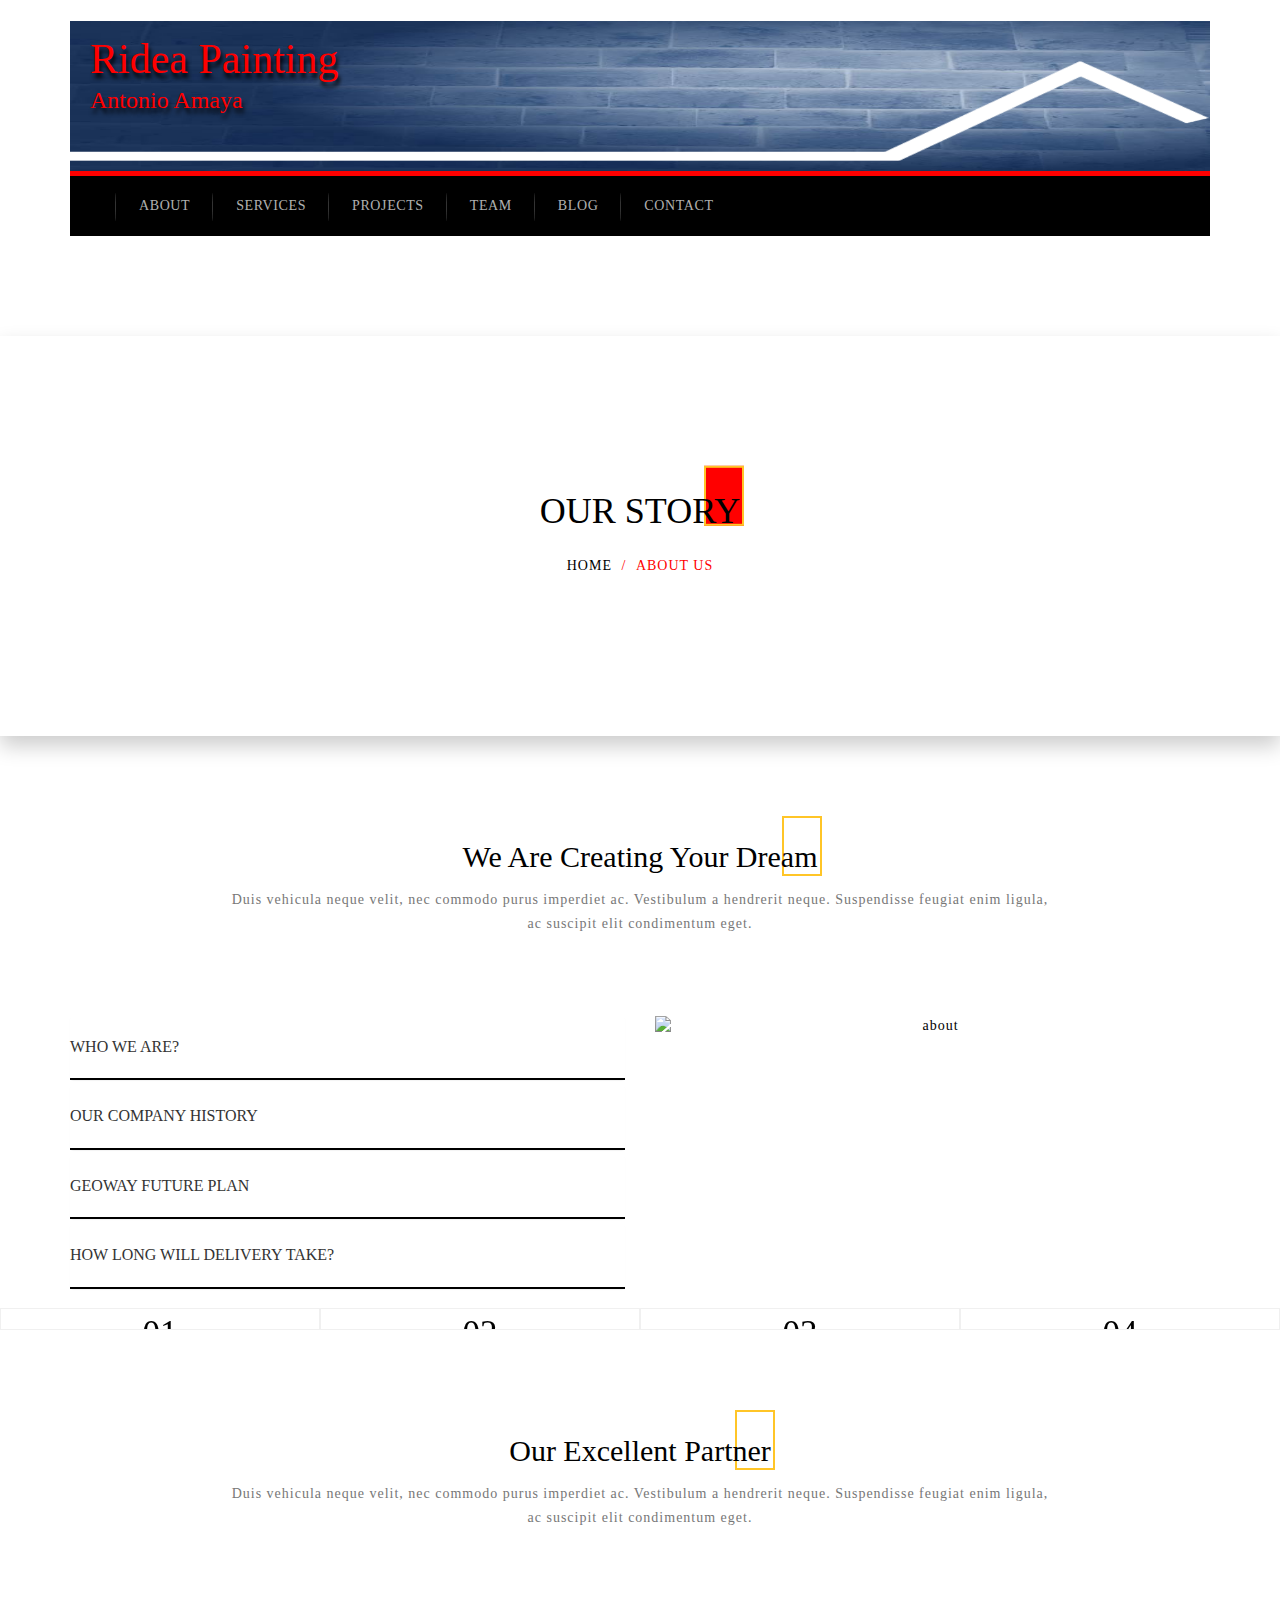
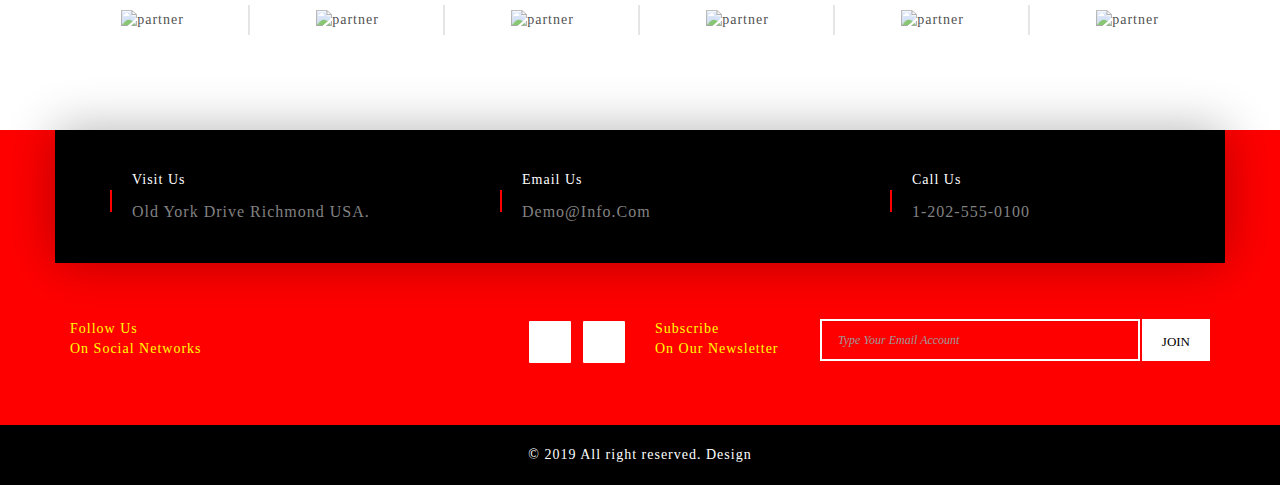
==== about.html @ dc55e645 "files" ====
<!DOCTYPE html>
<html lang="en">
    <head>
        <meta charset="utf-8">
        <meta http-equiv="X-UA-Compatible" content="IE=edge">
        <meta name="viewport" content="width=device-width, initial-scale=1.0">
        <!-- <link rel="icon" href="images/favicon.png"/> -->
        <title>OAJ Interiors</title>

        <!-- Bootstrap core CSS -->
        <link href="css/bootstrap.min.css" rel="stylesheet">

        <!-- Custom styles for this template -->
        <link href="css/style.css" rel="stylesheet">
        <link href="css/responsive.css" rel="stylesheet">
        <link href="fonts/font-awesome/css/font-awesome.min.css" rel="stylesheet" type="text/css" />
        <link href="fonts/website-font/stylesheet.css" rel="stylesheet" type="text/css" />

        <script src="js/jquery.min.js" type="text/javascript"></script>
        <script src="js/bootstrap.min.js" type="text/javascript"></script>
        <script src="js/custom.js" type="text/javascript"></script>
    </head>
    <body>
        <header>
            <div class="tv-top-header tv-padding">
                <div class="container">
                    <div class="row">
                        <div class="col-sm-2">
                            <div class="tv-site-logo title">
                                <h1>Ridea Painting</h1>
                                <h3>Antonio Amaya</h3>
                            </div>
                        </div>
                        <div class="col-sm-12">
                            <div class="tv-feature-content">
                                <img class='tile1'src="images/tile4.jpg" alt="logo">
                                <img class='houseLogo' src='images/house2.png'>

                            </div>
                        </div>
                        <div class="col-sm-0">
                            <div class="tv-site-logo">
                                
                            </div>
                        </div>
                    </div>
                </div>
            </div>
            <div class="tv-main-nav">
                <div class="container">                  

                    <nav class="navbar navbar-default"> 
                        <div class="navbar-header">
                            <button type="button" class="navbar-toggle" data-toggle="collapse" data-target="#myNavbar">
                                <span class="icon-bar"></span>
                                <span class="icon-bar"></span>
                                <span class="icon-bar"></span>                        
                            </button>
                        </div>
                        <div class="collapse navbar-collapse" id="myNavbar">
                            <ul class="nav navbar-nav">
                                <li class=""><a href="index.html"><i class="fa fa-home"></i></a></li>
                                <li><a href="about.html">About</a></li>
                                <li><a href="service.html">Services</a></li>
                                <li><a href="projects.html">Projects</a></li>
                                <li><a href="team.html">Team</a></li>
                                <li><a href="blog.html">Blog</a></li>
                                <li><a href="contact.html">Contact</a></li>
                            </ul>
                        </div>
                    </nav>
                </div>
            </div>
        </header>
        <div class="tv-innerpage-banner">
            <div class="container">
                <div class="row">
                    <div class="tv-innerpage-content">
                        <header>
                            <h1 class="tv-innerpage-title">Our Story</h1>
                            <ol class="breadcrumb">
                                <li>
                                    <a href="index.html">Home</a>
                                </li>
                                <li class="active">about us</li>
                            </ol>
                        </header>
                    </div>
                </div>
            </div>
        </div>
        <section class="tv-section">
            <header class="tv-section-heading">
                <h2 class="tv-section-title">We are creating your dream</h2>
                <p class="tv-section-para">Duis vehicula neque velit, nec commodo purus imperdiet ac. Vestibulum a hendrerit neque. Suspendisse feugiat enim ligula, ac suscipit elit condimentum eget.</p>
            </header>
            <div class="tv-section-content">
                <div class="container">
                    <div class="row">
                        <div class="col-md-6 col-sm-6 col-xs-12">
                            <div id="accordion" class="panel-group">
                                <div class="panel panel-default">
                                    <div class="panel-heading">
                                        <h4>
                                            <a class="collapsed" href="#support1" data-parent="#accordion" data-toggle="collapse" aria-expanded="false"><i class="fa fa-user-o"></i>Who we are?</a>
                                        </h4>
                                    </div>
                                    <div id="support1" class="panel-collapse collapse" aria-expanded="false" style="height: 0px;">
                                        <div class="panel-body">Lorem ipsum dolor sit amet, consectetur adipiscing elit. Ut lobortis mi sapien, sed sagittis nisi porttitor a. Orci varius natoque penatibus et magnis dis parturient montes, nascetur ridiculus mus. In sodales lacus vitae ex elementum, eget varius neque facilisis. Pellentesque pharetra commodo magna vitae vestibulum.</div>
                                    </div>
                                </div>
                                <div class="panel panel-default">
                                    <div class="panel-heading">
                                        <h4>
                                            <a class="collapsed" href="#support2" data-parent="#accordion" data-toggle="collapse" aria-expanded="false"><i class="fa fa-life-ring"></i>Our Company History</a>
                                        </h4>
                                    </div>
                                    <div id="support2" class="panel-collapse collapse" aria-expanded="false">
                                        <div class="panel-body">Lorem ipsum dolor sit amet, consectetur adipiscing elit. Ut lobortis mi sapien, sed sagittis nisi porttitor a. Orci varius natoque penatibus et magnis dis parturient montes, nascetur ridiculus mus. In sodales lacus vitae ex elementum, eget varius neque facilisis. Pellentesque pharetra commodo magna vitae vestibulum.</div>
                                    </div>
                                </div>
                                <div class="panel panel-default">
                                    <div class="panel-heading">
                                        <h4>
                                            <a class="collapsed" href="#support3" data-parent="#accordion" data-toggle="collapse" aria-expanded="false"><i class="fa fa-bolt"></i>Geoway Future Plan</a>
                                        </h4>
                                    </div>
                                    <div id="support3" class="panel-collapse collapse" aria-expanded="false">
                                        <div class="panel-body">Lorem ipsum dolor sit amet, consectetur adipiscing elit. Ut lobortis mi sapien, sed sagittis nisi porttitor a. Orci varius natoque penatibus et magnis dis parturient montes, nascetur ridiculus mus. In sodales lacus vitae ex elementum, eget varius neque facilisis. Pellentesque pharetra commodo magna vitae vestibulum.</div>
                                    </div>
                                </div>
                                <div class="panel panel-default">
                                    <div class="panel-heading">
                                        <h4>
                                            <a class="collapsed" href="#support4" data-parent="#accordion" data-toggle="collapse" aria-expanded="false"><i class="fa fa-truck"></i>How long will delivery take?</a>
                                        </h4>
                                    </div>
                                    <div id="support4" class="panel-collapse collapse" aria-expanded="false">
                                        <div class="panel-body">Lorem ipsum dolor sit amet, consectetur adipiscing elit. Ut lobortis mi sapien, sed sagittis nisi porttitor a. Orci varius natoque penatibus et magnis dis parturient montes, nascetur ridiculus mus. In sodales lacus vitae ex elementum, eget varius neque facilisis. Pellentesque pharetra commodo magna vitae vestibulum.</div>
                                    </div>
                                </div>
                            </div>
                        </div>
                        <div class="col-md-6 col-sm-6 col-xs-12">
                            <div class="tv-about-img">
                                <img src="images/about.png" alt="about" class="img-responsive">
                            </div>
                        </div>
                    </div>
                </div>
                <div class="container-fluid">
                    <div class="row">
                        <ul class="tv-process-steps">
                            <li class="col-md-3 col-sm-6 col-xs-6 width-100 tv-no-paddingLR">
                                <div class="tv-step-content">
                                    <div class="tv-stepsupper-info">
                                        <div class="tv-info-inner">
                                            <div class="tv-info-inner-content">
                                                <div class="tv-stepsinfo-text">
                                                    <h4>01</h4>
                                                    <h5 class="text-uppercase">Concept drawing and design</h5>
                                                    <a href="">
                                                        <i class="fa fa-long-arrow-right"></i>
                                                    </a>
                                                </div>
                                            </div>
                                        </div>
                                    </div>
                                    <div class="tv-stepshover-info">
                                        <div class="tv-info-inner">
                                            <div class="tv-info-inner-content">
                                                <div class="tv-stepsinfo-text">
                                                    <h4>01</h4>
                                                    <h5 class="text-uppercase">Concept drawing and design</h5>
                                                    <p>Lorem ipsum dolor sit amet, consectetur adipiscing elit.</p>
                                                    <a class="btn" href="">
                                                        <span class="tv-mask"></span>
                                                        <span><i class="fa fa-long-arrow-right"></i></span>
                                                    </a>
                                                </div>
                                            </div>
                                        </div>
                                        <figure class="image">
                                            <img alt="step1" src="images/step1.jpg" class="img-responsive">
                                        </figure>
                                    </div>
                                </div>
                            </li>
                            <li class="col-md-3 col-sm-6 col-xs-6 width-100 tv-no-paddingLR">
                                <div class="tv-step-content">
                                    <div class="tv-stepsupper-info">
                                        <div class="tv-info-inner">
                                            <div class="tv-info-inner-content">
                                                <div class="tv-stepsinfo-text">
                                                    <h4>02</h4>
                                                    <h5 class="text-uppercase">Develop Design Architechture</h5>
                                                    <a href="#">
                                                        <i class="fa fa-long-arrow-right"></i>
                                                    </a>
                                                </div>
                                            </div>
                                        </div>
                                    </div>
                                    <div class="tv-stepshover-info">
                                        <div class="tv-info-inner">
                                            <div class="tv-info-inner-content">
                                                <div class="tv-stepsinfo-text">
                                                    <h4>02</h4>
                                                    <h5 class="text-uppercase">Develop Design Architechture</h5>
                                                    <p>Lorem ipsum dolor sit amet, consectetur adipiscing elit.</p>
                                                    <a class="btn" href="">
                                                        <span class="tv-mask"></span>
                                                        <span><i class="fa fa-long-arrow-right"></i></span>
                                                    </a>
                                                </div>
                                            </div>
                                        </div>
                                        <figure class="image">
                                            <img alt="step1" src="images/step2.jpg" class="img-responsive">
                                        </figure>
                                    </div>
                                </div>
                            </li>
                            <li class="col-md-3 col-sm-6 col-xs-6 width-100 tv-no-paddingLR">
                                <div class="tv-step-content">
                                    <div class="tv-stepsupper-info">
                                        <div class="tv-info-inner">
                                            <div class="tv-info-inner-content">
                                                <div class="tv-stepsinfo-text">
                                                    <h4>03</h4>
                                                    <h5 class="text-uppercase">Deliver on Given Time</h5>
                                                    <a href="#">
                                                        <i class="fa fa-long-arrow-right"></i>
                                                    </a>
                                                </div>
                                            </div>
                                        </div>
                                    </div>
                                    <div class="tv-stepshover-info">
                                        <div class="tv-info-inner">
                                            <div class="tv-info-inner-content">
                                                <div class="tv-stepsinfo-text">
                                                    <h4>03</h4>
                                                    <h5 class="text-uppercase">Deliver on Given Time</h5>
                                                    <p>Lorem ipsum dolor sit amet, consectetur adipiscing elit.</p>
                                                    <a class="btn" href="">
                                                        <span class="tv-mask"></span>
                                                        <span><i class="fa fa-long-arrow-right"></i></span>
                                                    </a>
                                                </div>
                                            </div>
                                        </div>
                                        <figure class="image">
                                            <img alt="step1" src="images/step3.jpg" class="img-responsive">
                                        </figure>
                                    </div>
                                </div>
                            </li>
                            <li class="col-md-3 col-sm-6 col-xs-6 width-100 tv-no-paddingLR">
                                <div class="tv-step-content">
                                    <div class="tv-stepsupper-info">
                                        <div class="tv-info-inner">
                                            <div class="tv-info-inner-content">
                                                <div class="tv-stepsinfo-text">
                                                    <h4>04</h4>
                                                    <h5 class="text-uppercase">Give Our Lifetime Support</h5>
                                                    <a href="#">
                                                        <i class="fa fa-long-arrow-right"></i>
                                                    </a>
                                                </div>
                                            </div>
                                        </div>
                                    </div>
                                    <div class="tv-stepshover-info">
                                        <div class="tv-info-inner">
                                            <div class="tv-info-inner-content">
                                                <div class="tv-stepsinfo-text">
                                                    <h4>04</h4>
                                                    <h5 class="text-uppercase">Give Our Lifetime Support</h5>
                                                    <p>Lorem ipsum dolor sit amet, consectetur adipiscing elit.</p>
                                                    <a class="btn" href="">
                                                        <span class="tv-mask"></span>
                                                        <span><i class="fa fa-long-arrow-right"></i></span>
                                                    </a>
                                                </div>
                                            </div>
                                        </div>
                                        <figure class="image">
                                            <img alt="step1" src="images/step4.jpg" class="img-responsive">
                                        </figure>
                                    </div>
                                </div>
                            </li>
                        </ul>
                    </div>
                </div>
            </div>
        </section>
        <section class="tv-section">
            <header class="tv-section-heading">
                <h2 class="tv-section-title">Our Excellent Partner</h2>
                <p class="tv-section-para">Duis vehicula neque velit, nec commodo purus imperdiet ac. Vestibulum a hendrerit neque. Suspendisse feugiat enim ligula, ac suscipit elit condimentum eget.</p>
            </header>
            <div class="tv-section-content">
                <div class="container">
                    <div class="row">
                        <div class="col-xs-4 col-sm-4 col-md-2 width-50perc">
                            <div class="tv-brand-image">
                                <img src="images/partner1.png" alt="partner">
                            </div>
                        </div>
                        <div class="col-xs-4 col-sm-4 col-md-2 width-50perc">
                            <div class="tv-brand-image">
                                <img src="images/partner2.png" alt="partner">
                            </div>
                        </div>
                        <div class="col-xs-4 col-sm-4 col-md-2 width-50perc">
                            <div class="tv-brand-image">
                                <img src="images/partner3.png" alt="partner">
                            </div>
                        </div>
                        <div class="col-xs-4 col-sm-4 col-md-2 width-50perc">
                            <div class="tv-brand-image">
                                <img src="images/partner4.png" alt="partner">
                            </div>
                        </div>
                        <div class="col-xs-4 col-sm-4 col-md-2 width-50perc">
                            <div class="tv-brand-image">
                                <img src="images/partner5.png" alt="partner">
                            </div>
                        </div>
                        <div class="col-xs-4 col-sm-4 col-md-2 width-50perc">
                            <div class="tv-brand-image tv-last">
                                <img src="images/partner6.png" alt="partner">
                            </div>
                        </div>
                    </div>
                </div>
            </div>
        </section>
        <footer class="tv-section">
            <div class="tv-footer-content">
                <div class="container">
                    <div class="row">
                        <div class="tv-address-content">
                            <div class="col-xs-12 col-sm-12 col-md-4">
                                <div class="tv-contact-address-content">
                                    <div class="tv-contact-icon pull-left">
                                        <i class="fa fa-map-marker fa-lg"></i>
                                    </div>
                                    <div class="tv-contact-info">
                                        <p class="text-capitalize">visit us</p>
                                        <p class="text-capitalize">Old York Drive Richmond USA.</p>
                                    </div>
                                </div>
                            </div>
                            <div class="col-xs-12 col-sm-12 col-md-4">
                                <div class="tv-contact-address-content">
                                    <div class="tv-contact-icon pull-left">
                                        <i class="fa fa-envelope fa-lg"></i>
                                    </div>
                                    <div class="tv-contact-info">
                                        <p class="text-capitalize">Email Us</p>
                                        <a href="mailto:demo@info.com" class="text-capitalize">demo@info.com</a>
                                    </div>
                                </div>
                            </div>
                            <div class="col-xs-12 col-sm-12 col-md-4">
                                <div class="tv-contact-address-content">
                                    <div class="tv-contact-icon pull-left">
                                        <i class="fa fa-phone fa-lg"></i>
                                    </div>
                                    <div class="tv-contact-info">
                                        <p class="text-capitalize">Call Us</p>
                                        <a href="tel:+1-202-555-0100" class="text-capitalize">1-202-555-0100</a>
                                    </div>
                                </div>
                            </div>
                        </div>
                    </div>
                    <div class="row">
                        <div class="tv-footer-social">
                            <div class="col-xs-12 col-sm-12 col-md-6">
                                <div class="tv-website-socialinfo pull-left text-capitalize pull-none-xs">
                                    <p>
                                        follow us
                                        <br>
                                        on social networks
                                    </p>
                                </div>
                                <div class="tv-website-socialicon pull-right text-right pull-none-xs">
                                    <a href="#">
                                        <i class="fa fa-facebook"></i>
                                        <i class="fa fa-facebook"></i>
                                    </a>
                                    <a href="#">
                                        <i class="fa fa-instagram"></i>
                                        <i class="fa fa-instagram"></i>
                                    </a>
                                    <!-- <a href="#">
                                        <i class="fa fa-twitter"></i>
                                        <i class="fa fa-twitter"></i>
                                    </a>
                                    <a href="#">
                                        <i class="fa fa-linkedin"></i>
                                        <i class="fa fa-linkedin"></i>
                                    </a>
                                    <a href="#">
                                        <i class="fa fa-pinterest"></i>
                                        <i class="fa fa-pinterest"></i>
                                    </a>
                                    <a href="#">
                                        <i class="fa fa-flickr"></i>
                                        <i class="fa fa-flickr"></i>
                                    </a>
                                    <a href="#">
                                        <i class="fa fa-rss"></i>
                                        <i class="fa fa-rss"></i>
                                    </a> -->
                                </div>
                            </div>
                            <div class="col-xs-12 col-sm-12 col-md-6">
                                <div class="tv-subscribe-info pull-left text-capitalize pull-none-xs">
                                    <p>
                                        subscribe
                                        <br>
                                        on our newsletter
                                    </p>
                                </div>
                                <div class="tv-subscribe-form pull-right text-right">
                                    <form>
                                        <div class="input-group">
                                            <input class="form-control" type="text" placeholder="Type Your Email Account">
                                            <span class="input-group-btn">
                                                <button class="btn text-capitalize" type="button">join</button>
                                            </span>
                                        </div>
                                    </form>
                                </div>
                            </div>
                        </div>
                    </div>
                </div>
            </div>
            <div class="tv-footer-copyright">
                <div class="container">
                    <div class="row">
                        <div class="tv-copyright">
                            
                            © 2019 All right reserved. Design
                        </div>
                    </div>
                </div>
            </div>
        </footer>
        <script>
            $(window).on('scroll', function () {
                if ($(window).scrollTop() > 130) {
                    $('.navbar-default').addClass('navbar-fixed-top');
                } else {
                    $('.navbar-default').removeClass('navbar-fixed-top');
                }
            });
        </script>
        <a id="back-to-top" class="scrollTop back-to-top" href="javascript:void(0);" style="display: none;">
            <i class="fa fa-chevron-up"></i>
        </a>
    </body>
</html>
---- css/style.css ----
html {
    font-family: sans-serif;
    -ms-text-size-adjust: 100%;
    -webkit-text-size-adjust: 100%;
    -webkit-tap-highlight-color: transparent;
    margin: 0;
    padding: 0;
}
a, button{
    text-decoration: none;
    cursor: pointer;
}
a{
    color: inherit;
}
a:hover,
a:active,
a:focus{
    color: inherit;
    outline: none !important;
    text-decoration: none;
}
ul{
    margin: 0;
    padding: 0;
}
ul li{list-style-type: none}
.form-control::-webkit-input-placeholder {
    opacity: 1;
}
.placeholder-fix:focus::-webkit-input-placeholder  {color:transparent !important; }
.placeholder-fix:focus::-moz-placeholder   {color:transparent !important;}
.placeholder-fix:-moz-placeholder   {color:transparent !important;}
.form-control:focus{

}

.tv-top-header .tv-feature-content .tile1 {
    width:100%;
    height:150px;
}

.houseLogo {
    width:100%;
    height:100px;
    position: relative;
    top:-110px;
}
.tv-padding {
    margin-top:20px;
}
.tv-subscribe-form textarea:focus, .tv-subscribe-form textArea:focus, .tv-subscribe-form input[type="text"]:focus, .tv-subscribe-form input[type="password"]:focus, .tv-subscribe-form input[type="datetime"]:focus, .tv-subscribe-form input[type="datetime-local"]:focus, .tv-subscribe-form input[type="date"]:focus, .tv-subscribe-form input[type="month"]:focus, .tv-subscribe-form input[type="time"]:focus, .tv-subscribe-form input[type="week"]:focus, .tv-subscribe-form input[type="number"]:focus, .tv-subscribe-form input[type="email"]:focus, .tv-subscribe-form input[type="url"]:focus, .tv-subscribe-form input[type="search"]:focus, .tv-subscribe-form input[type="tel"]:focus, .tv-subscribe-form input[type="color"]:focus {   
    border-color: none;
    box-shadow: none !important;
    outline: 0 none;
    border-color: #000 !important;
}
button, input, optgroup, select, textarea{
    color: inherit;
    font: inherit;
    margin: 0;
}
button:active, button:focus {
    outline: none !important;
    text-decoration: none;
}
*::-moz-selection{
    background-color: #f0e10f;
    color: #fff;
}
::selection{
    background-color: #1348aa;
    color: #fff;
}
body{
    margin: 0;
    color: #000;
    font-family: 'overpassregular';
    background-color: #fff;
    letter-spacing: 1px;
}
h1,h2,h3,h4,h5,h6{
    font-family: 'overpasssemibold';
    letter-spacing: normal;
    margin: 0 0 10px;
    padding: 0;
    line-height: 1.4;
}
.tv-projects-filter a, .tv-member-name h4, .tv-blog-title h4, .tv-banner-text h1, .tv-cta-content h5, .tv-blog-sharelinks span, .tv-single-blog h3, .tv-recent-post-title{
    font-family: 'overpassbold';
}
.tv-banner-text h1, .breadcrumb, .tv-single-blog h3, .tv-innerpage-title, .navbar-nav > li > a, .btn, .btn2, #accordion h4, .tv-service-text h4, .tv-projects-filter a, .tv-member-name h4, .tv-post-date, .tv-blog-title h4, .tv-subscribe-form form .btn, .tv-cta-content h5{
    text-transform: uppercase;
}
/*==================================================common======================================================*/
.tv-main-nav {
    position: relative;
    top:-100px;
}
.tv-feature-content ul li, .tv-feature-content ul, .tv-searchbar{
    display: inline-block;
    vertical-align: middle;
}
.tv-feature-content{
    text-align: right;
}
.tv-feature-text, .tv-section-para{
    color: #777;
}
.tv-service-text > p, .tv-member-name p, .tv-blog-desc p, .media-body p{
    color: #444;
}
.navbar-default {
    border-top:5px solid red !important;

    
}
.navbar-default .navbar-nav > li > a {
    color: rgba(255, 255, 255, 0.7);
}
.tv-projects-filter a::before, .navbar-nav > li > a::before, .navbar-default .navbar-nav > .active > a, .navbar-default .navbar-nav > .active > a:focus, .navbar-default .navbar-nav > .active > a:hover, .tv-slider .owl-nav i:hover, .tv-innerpage-title::before, .tv-cta, .tv-popular-tags-content a, .tv-highlight-text > span::before, .tv-project-name::after, .back-to-top, .tv-service-text h4::before, .tv-single-blog h3::before, .tv-member-content .tv-member-info, .tv-post-date, .tv-contact-icon::after, .tv-footer-content{
    background-color: red;
    color:yellow;
}
.navbar-default, .tv-step-content:hover .tv-stepshover-info, .tv-member-sociallinks i, .tv-address-content, .tv-website-socialicon a:hover, .tv-footer-copyright, .tv-cta-divider::before{
    background-color: #000;

}
.tv-search-form::before, .input.tv-search-field, .btn2 .tv-mask, .tv-step-content .tv-stepshover-info, .tv-member-sociallinks a:hover i, .tv-website-socialicon a, .tv-subscribe-form form .btn{
    background: #fff;
}
.navbar-default .navbar-nav > .active > a, .navbar-default .navbar-nav > .active > a:focus, .navbar-default .navbar-nav > .active > a:hover, .tv-slider .owl-nav i:hover, .tv-website-socialicon a, .tv-subscribe-form form .form-control, .tv-subscribe-form form .btn{
    color: #000;
}
.tv-subscribe-form .form-control::-moz-placeholder{
    color: #fff;
}
.tv-slider-para, .tv-slider-item, .navbar-default .navbar-nav > li > a:focus, .navbar-default .navbar-nav > li > a:hover, .tv-slider .owl-nav i, .tv-slider-item, .tv-copyright, .tv-copyright a:hover, .tv-step-content .tv-stepshover-info, .tv-project-name, .tv-post-date, .tv-banner-text, .tv-contact-info p, .tv-website-socialicon a:hover, .tv-cta-content h5, .tv-contact-icon i{
    color: #fff;
}
.tv-highlight-text > span, #accordion .panel-heading:hover h4, .tv-projects-filter a:hover, .tv-counter-value > span, .tv-copyright a, .tv-contact-info a:hover, .breadcrumb > li + li::before, .breadcrumb > .active, .tv-blog-sharelinks a:hover, .media-heading small i, .tv-author-sociallinks a:hover, .tv-porject-cat{
    color: red;
}
.tv-section{
    padding: 100px 0 0;
}
.tv-section-heading, .tv-about-img, .tv-projects-filter, .tv-brand-image, .tv-copyright, .tv-slider .owl-nav i, .tv-section-heading h2::before, .tv-innerpage-title::before, #accordion a::after, .tv-step-content, .tv-member-content .tv-member-overlay, .tv-post-date, .tv-website-socialicon a, .tv-subscribe-form form .btn, .tv-innerpage-content, .back-to-top{
    text-align: center;
}
.tv-section-heading{
    margin-bottom: 80px;
}
.tv-section-para, .tv-about-img img{
    margin-left: auto;
    margin-right: auto;
}



/*------logo site----------sp---*/
.tv-site-logo {
    margin:0 auto;
    position: absolute;
    z-index: 1;
    top:0;
    color:red;
    margin-left:10px;
    margin-top:10px;
    width:300px;
}
.tv-site-logo h1 {
    font-size:3em;

}
.tv-site-logo h3 {
    margin-top:-15px;

}
.tv-site-logo h1,
.tv-site-logo h3 {
    text-shadow: 2px 5px 4px #000000;
    margin-left:10px;


}
.tv-no-paddingLR{
    padding-left: 0px;
    padding-right: 0px;
}
.tv-marginB-50{
    margin-bottom: 50px;
}
.tv-marginT-50{
    margin-top: 50px;
}
.tv-projects-filter a, .tv-innerpage-title, .tv-single-blog h3{
    position: relative;
}
.tv-innerpage-title, .tv-section-title, .tv-service-text h4::before, .tv-single-blog h3::before, .tv-projects-filter a, .tv-post-time ul li, .tv-contact-icon::after, .tv-address-content, .tv-footer-social, .tv-popular-tags-content a{
    display: inline-block;
}
.tv-marginB-30, .tv-project-content, .tv-blog-content, .tv-single-blog h3, .tv-service-content{
    margin-bottom: 30px;
}
.breadcrumb{
    background-color: transparent;
    margin-bottom: 0px;
    padding: 10px 0;
}

/*=========================================================heade============================================================*/
.tv-checkmark::before{
    content: "\f046";
    font-family: FontAwesome;
    margin-right: 5px;
}
.tv-feature-content ul li{
    margin-right: 30px;
    text-align: left;
}
.tv-search-form{
    position: relative;
}
.tv-search-form::before {
    color: #111;
    content: "\f002";
    font-family: "FontAwesome";
    font-size: 14px;
    font-weight: 400;
    height: 44px;
    line-height: 38px;
    margin-top: 1px;
    padding: 4px;
    position: absolute;
    right: 13px;
    top: 0;
    z-index: 0;
}
.tv-search-form input.tv-search-submit{
    background: transparent;
    border: 0 none;
    cursor: pointer;
    height: 50px;
    padding: 14px 24px;
    position: absolute;
    right: 0;
    text-indent: -9999px;
    top: 0;
    z-index: 2;
}
input.tv-search-field{
    border: 1px solid #f1d846;
    height: 50px;
    line-height: normal;
    padding: 0 12px;
    width: 100%;
    margin-left: 25px;
    width: 200px;
    float: right;
}

/*=======================================================navbar=================================================================*/

.navbar-default{
    border: none;
    border-radius: 0px;
    margin-bottom: 0px;
}
.navbar-collapse{
    padding-left: 0px;
    padding-right: 0px;
}
.navbar-nav > li > a{
    padding: 20px 23px;
    font-size: 14px;
    font-weight: 300;
    letter-spacing: 0.6px;
}
.navbar-nav > li > a::before, .tv-projects-filter a::before{
    bottom: 0;
    content: "";
    height: 3px;
    left: 0;
    position: absolute;
    transform: scaleX(0) translateZ(0px);
    transform-origin: 0 0 0;
    transition: all 0.5s cubic-bezier(0.125, 0.75, 0.415, 1) 0s;
    width: 100%;
    z-index: 1;
}
.navbar-nav > li > a:hover::before, .navbar-nav > li:hover > a::before, .tv-projects-filter a:hover::before{
    transform: scaleX(1) translateZ(0px);
}
.navbar-nav > li > a i{
    font-size: 16px;
}
.navbar-nav > li:first-child::before{
    content: none;
}
.navbar-nav > li::before{
    background-color: rgba(255, 255, 255, 0.2);
    border-radius: 50%;
    color: #444;
    content: "";
    display: block;
    font-size: 16px;
    font-weight: 300;
    height: 28px;
    left: 0;
    margin-left: -1px;
    margin-top: -13px;
    position: absolute;
    top: 50%;
    width: 1px;
    z-index: 1000;
}

/*========================================================slider==============================================================*/
.tv-slider-container{
    overflow: hidden;
}
.tv-slider {
    position: relative;
}
.tv-slider .tv-slider-img{
    background-position: center top;
    background-repeat: no-repeat;
    background-size: cover;
    display: block;
    overflow: hidden;
    position: relative;
    width: 100%;
    min-height: 600px;
}
.tv-slider .owl-nav i{
    background-color: rgba(0, 0, 0, 0.2);
    cursor: pointer;
    font-size: 18px;
    height: 100px;
    left: 20px;
    line-height: 100px;
    margin-top: -30px;
    opacity: 0;
    position: absolute;
    top: 50%;
    transition: all 0.3s ease-out 0s;
    width: 30px;
    z-index: 1;
}
.tv-slider .owl-prev i:hover:before {
    animation: toLeftFromRight 0.3s forwards;
}
.tv-slider .owl-next i:hover:before {
    animation: toRightFromLeft 0.3s forwards;
}
@keyframes toLeftFromRight {
    49% {
        transform: translate(-100%);
    }
    50% {
        opacity: 0;
        transform: translate(100%);
    }
    51% {
        opacity: 1;
    }
}
@keyframes toRightFromLeft {
    49% {
        transform: translate(100%);
    }
    50% {
        opacity: 0;
        transform: translate(-100%);
    }
    51% {
        opacity: 1;
    }
}
.tv-slider .owl-nav .owl-next i{
    left: auto;
    right: 20px;
}
.tv-slider:hover .owl-nav .owl-prev i{
    opacity: 1;
    left: 0;
}
.tv-slider:hover .owl-nav .owl-next i{
    opacity: 1;
    right: 0;
}
.tv-slider .owl-carousel .owl-stage-outer{
    overflow: visible;
}
.tv-slider .owl-item.active .slider-item .slider-content{
    opacity: 1;
}
.tv-slider-content{
    left: 10%;
    position: absolute;
    top: 50%;
    transform: translateY(-50%);
    width: 40%;
}
.tv-slider-content-inner{
    background-color: rgba(0, 0, 0, 0.5); 
    padding: 30px 20px;
    margin-bottom: 25px;
}
.tv-highlight-text {
    font-family: "overpassblack";
    font-size: 40px;
    line-height: 1.15;
    position: relative;
}
.tv-highlight-text > span::before{
    content: "";
    display: block;
    height: 4px;
    position: absolute;
    top: -10px;
    width: 45px;
}
.btn, .btn2 {
    background: red;
    border: medium none;
    border-radius: 0px;
    color: #000;
    font-weight: 500;
    outline: medium none;
    overflow: hidden;
    padding: 18px 20px 15px;
    position: relative;
    transition: all 0.9s cubic-bezier(0.19, 1, 0.22, 1) 0s;
}
.btn2, .tv-popular-tags-content a:hover{
    background: #000;
    color:#fff;
}
.btn:hover, .btn:focus, .btn:active{
    background: red !important;
    border: medium none !important;
    color: #fff !important;
    outline: medium none !important;
}
.btn2:hover, .btn2:focus, .btn2:active{
    background: #000 !important;
    border: medium none !important;
    color: #000 !important;
    outline: medium none !important;
}
.btn .tv-mask, .btn2 .tv-mask{
    background: #ffc527;
    border-radius: 0px;
    display: block;
    height: 100%;
    left: 0;
    position: absolute;
    top: 0;
    transition: all 1.1s cubic-bezier(0.19, 1, 0.22, 1) 0s;
    width: 0;
    z-index: 1;
}
.btn .tv-mask{
    background-color: #000;
}
.btn2 .tv-mask{
    background-color: #fff;
}
.btn:hover .tv-mask, .btn2:hover .tv-mask{
    width: 100%;
}
.btn span, .btn2 span{
    display: inline-block;
    position: relative;
    z-index: 2;
}
.tv-section-title{
    position: relative;
    z-index: 3;
    text-transform: capitalize;
}
.tv-section-heading h2::before, .tv-innerpage-title::before {
    border: 2px solid #ffc527;
    content: "";
    display: block;
    height: 60px;
    position: absolute;
    right: -4px;
    top: -20px;
    width: 40px;
    z-index: -1;
}
.tv-section-para{
    line-height: 24px;
    margin-left: auto;
    margin-right: auto;
    width: 65%;
}
#accordion a {
    display: block;
    position: relative;
}
#accordion a::after {
    content: "\f175";
    font-family: "FontAwesome";
    font-size: 10px;
    font-style: normal;
    font-variant: normal;
    font-weight: normal;
    position: absolute;
    right: 15px;
    top: 50%;
    transform: translateY(-50%);
    transition: all 0.27s cubic-bezier(0, 0, 0.58, 1) 0s;
    width: 15px;
    font-size: 14px;
}
#accordion a[aria-expanded="true"]::after {
    content: "\f176";
}
#accordion h4 {
    margin-bottom: 0;
    font-size: 16px;
}
#accordion .panel-default > .panel-heading{
    background-color: transparent;
    border-bottom: 2px solid #000;
    padding: 20px 0;
}
#accordion .panel-group .panel {
    border-left: medium none navy;
    border-radius: 0;
    border-right: medium none;
    border-top: medium none;
    margin-bottom: 0;
}
.panel-group .panel {
    border: medium none;
}
#accordion .panel-body {
    border-bottom: 2px solid #000;
}
#accordion h4 i {
    width: 25px;
}

/*=====================================================steps===================================================================*/

.tv-process-steps > li + li .tv-step-content{
    border-left: 2px solid #f0f0f0;
    margin-left: -1px;
}
.tv-step-content {
    border: 1px solid #f0f0f0;
    margin-top: -1px;
    overflow: hidden;
    position: relative;
}
.tv-step-content .tv-stepsupper-info, .tv-step-content .tv-info-inner{
    height: 100%;
    left: 0;
    padding: 0 30px;
    position: absolute;
    top: 0;
    width: 100%;
    z-index: 2;
}
.tv-step-content .tv-stepsupper-info .tv-info-inner, .tv-step-content:hover .tv-stepshover-info .tv-info-inner{
    opacity: 1;
    transform: scale(1, 1);
}
.tv-step-content .tv-stepsupper-info, .tv-step-content .tv-info-inner{
    height: 100%;
    left: 0;
    padding: 0 30px;
    position: absolute;
    top: 0;
    width: 100%;
    z-index: 2;
    transition: all 0.4s ease 0s;
}
.tv-info-inner-content{
    display: table;
    height: 100%;
    width: 100%;
}
.tv-stepsinfo-text{
    display: table-cell;
    vertical-align: middle;
}
.tv-step-content h4 {
    font-size: 35px;
}
.tv-step-content h5 {
    font-size: 15px;
}
.tv-step-content .tv-stepsupper-info .image {
    left: 0;
    opacity: 0.04;
    position: absolute;
    top: 0;
}
.image img{
    display: block;
    height: auto;
    max-width: 100%;
    width: 100%;
}
.tv-step-content:hover .tv-stepsupper-info .tv-info-inner, .tv-step-content .tv-stepshover-info .tv-info-inner {
    opacity: 0;
    transform: scale(1.5, 1.5);
}
.tv-step-content .tv-stepsupper-info, .tv-step-content .tv-info-inner {
    height: 100%;
    left: 0;
    padding: 0 25px;
    position: absolute;
    top: 0;
    width: 100%;
    z-index: 2;
}
.tv-info-inner-content{
    display: table;
    height: 100%;
    width: 100%;
}
.tv-stepshover-info .image img {
    opacity: 0;
    transform: scale3d(1.2, 1.2, 1);
    transition-duration: 1.5s;
}
.tv-step-content:hover .tv-stepshover-info .image img {
    opacity: 0.5;
    transform: scale3d(1, 1, 1);
}
.tv-stepshover-info .btn{
    padding: 5px 8px 2px;
}

/*=======================================================service============================================================*/
.tv-service-img {
    height: 150px;
    overflow: hidden;
    width: 200px;
    margin-bottom: 30px;
}
.tv-service-img img:first-of-type{
    margin-left: -200px;
    transition: all 0.3s ease 0s;
}
.tv-service-img img{
    display: block;
    width:100%;
    height:100%;
    
}

.tv-service-img img:last-of-type{
    margin-top: -150px;
    position: relative;
    transition: all 0.2s ease 0s;
    opacity:0.5;
}
.tv-service-text h4::before, .tv-single-blog h3::before {
    bottom: 0;
    content: "";
    height: 3px;
    position: absolute;
    width: 40px;
}
.tv-service-text h4{
    padding-bottom: 10px;
    position: relative;
}
.tv-service-content:hover .tv-service-img img:first-of-type{
    margin-left:0;
    width:100%;
}
.tv-service-content:hover .tv-service-img img:last-of-type{
    margin-left: 200px;
}
.tv-service-text > p{
    margin: 25px 0;
}

/*=================================================projects========================================================*/
.tv-projects-filter a{
    padding: 12px;
}
.tv-project-image img{
    display: block;
    width: 100%;
    height: auto;
}
.tv-project-overlaytext{
    position: absolute;
    bottom: 0;
    left: 0;
    right: 0;
    background-color: rgba(0,0,0,0.9);
    overflow: hidden;
    width: 0;
    height: 100%;
    transition: all 0.6s ease-in-out 0s;
    opacity: 0;
    visibility: hidden;
}
.tv-project-content{
    position: relative;
}
.tv-project-content:hover .tv-project-overlaytext{
    width: 100%;
    opacity: 1;
    visibility: visible;
}
.tv-project-midvalue {
    color: white;
    font-size: 20px;
    left: 5%;
    position: absolute;
    top: 20%;
    white-space: nowrap;
}
.tv-porject-cat{
    display: block;
    font-family: "Inconsolata",serif;
    font-size: 14px;
    font-weight: 400;
    letter-spacing: 1px;
    margin-left: -100%;
    transition: all 0.3s ease-in-out 0s;
}
.tv-project-content:hover .tv-porject-cat{
    margin-left: 30px;
    transition: all 0.6s ease-in-out 0s;
}
.tv-project-content:hover .tv-project-name::after {
    bottom: -15px;
    opacity: 1;
    transition: all 0.2s ease-in-out 0.9s;
}
.tv-project-name::after {
    bottom: -20px;
    content: "";
    height: 1px;
    left: 1px;
    opacity: 0;
    position: absolute;
    transition: all 0.2s ease-in-out 0s;
    width: 40px;
}
.tv-project-content:hover .tv-project-name{
    margin-left: 28px;
    transition: all 0.6s ease-in-out 0.3s;
}
.tv-project-name{
    display: block;
    font-size: 24px;
    font-weight: 400;
    margin-left: -100%;
    margin-right: 28px;
    margin-top: 5px;
    position: relative;
    transition: all 0.5s ease-in-out 0s;
}
.tv-project-plus{
    display: block;
    font-size: 14px;
    letter-spacing: 1px;
    margin-left: -100%;
    margin-top: 40px;
    transition: all 0.3s ease-in-out 0s;
}
.tv-project-content:hover .tv-project-plus{
    margin-left: 30px;
    transition: all 0.8s ease-in-out 0s;
}
.item {
    border: medium none;
    will-change: inherit !important;
}

/*===================================================team================================================================*/
.tv-member-content{
    overflow: hidden;
    position: relative;
    transition: all 0.2s linear 0s;
}
.tv-member-image img{
    height: auto;
    max-width: 100%;
    transition: all 0.2s linear 0s;
}
.tv-member-content .tv-member-overlay{
    bottom: 0;
    left: -200px;
    opacity: 0;
    padding: 50px 30px;
    position: absolute;
    transition: all 0.5s linear 0s;
    visibility: hidden;
    width: 100%;
}
.tv-member-content .tv-member-info {
    padding: 50px 30px;
}
.tv-member-name h4{
    line-height: 25px;
}
.tv-member-name p{
    font-style: italic;
    line-height: 1px;
    margin-bottom: 30px;
    text-transform: capitalize;
}
.tv-member-sociallinks i{
    border-radius: 1px;
    color: white;
    font-size: 15px;
    height: 42px;
    line-height: 42px;
    width: 42px;
}
.tv-member-sociallinks a:hover i{
    color:#000;
}
.tv-member-content:hover .tv-member-overlay{
    left: 0;
    opacity: 1;
    visibility: visible;
}

/*======================================================blog===========================================================*/

.tv-post-time{
    margin-bottom: 25px;
}
.tv-post-time ul {
    margin-bottom: 0;
    margin-left: 0;
    padding-left: 0;
}
.tv-post-date {
    border-radius: 2px 2px 0;
    font-size: 22px;
    left: 30px;
    line-height: 22px;
    margin-top: -30px;
    padding: 8px 0;
    position: absolute;
    width: 50px;
    z-index: 6;
}
.tv-post-date span {
    display: block;
    font-size: 13px;
}
.tv-post-time ul.pull-right {
    padding-top: 13px;
}
.tv-post-time ul li.tv-post-cat {
    font-size: 13px;
    line-height: 26px;
}
.tv-post-cat {
    left: 90px;
    position: absolute;
}
.tv-post-comments{
    margin-right: 10px;
}
.tv-blog-title h4{
    font-size: 17px;
}
.tv-blog-desc p {
    margin-bottom: 30px;
}

/*==================================================bgbanner================================================================*/
.tv-bgbanner{
    background-attachment: fixed;
    background-position: center top;
    background-repeat: no-repeat;
    background-size: cover;
    height: 600px;
    position: relative;
    width: 100%;
    z-index: 1;
}
.tv-banner-text {
    left: 10%;
    position: absolute;
    top: 50%;
    transform: translateY(-50%);
    width: 45%;
}
.tv-counter-value i {
    font-size: 20px;
}
.tv-counter-value h2 {
    font-size: 40px;
    margin-top: 10px;
}
.tv-brand-image::after {
    background-color: #e5e5e5;
    content: "";
    height: 30px;
    position: absolute;
    right: 0;
    top: 50%;
    transform: translateY(-50%);
    width: 2px;
}
.tv-brand-image.tv-last::after{
    height: 0;
    opacity: 0;
    width: 0;
}
.tv-brand-image img{
    opacity: 0.7;
    transition: all 0.3s ease-in-out 0s;
}
.tv-brand-image img:hover{
    opacity: 1;
}

/*================================================footer====================================================*/

.tv-contact-icon::after {
    content: "";
    height: 22px;
    margin-left: 20px;
    width: 2px;
}
.tv-contact-icon{
    margin-left: 20px;
    margin-right: 20px;
}
.tv-contact-icon i{
    font-size: 40px;
}
.tv-contact-info p{
    font-size: 14px;
    font-weight: 500;
    margin-bottom: 0;
    margin: 10px 0;
}
.tv-contact-info p:last-child, .tv-contact-info a{
    color: #828282;
    font-size: 16px;
    font-weight: 400;
    line-height: 23px;
}
.tv-address-content{
    box-shadow: 0 0 50px 0 rgba(0, 0, 0, 0.3);
    padding: 30px 0;
    width: 100%;
}
.tv-footer-social{
    padding: 50px 0;
    width: 100%;
}

/*=======================================================social=========================================================*/

.tv-website-socialicon a {
    border-radius: 1px;
    display: inline-block;
    font-size: 15px;
    font-weight: 400;
    height: 42px;
    line-height: 42px;
    margin-left: 8px;
    margin-top: 2px;
    overflow: hidden;
    width: 42px;
}
.tv-website-socialicon a i {
    display: block;
    line-height: 42px;
    position: relative;
    transition: all 0.3s ease 0s;
}
.tv-website-socialicon a:hover i:first-child {
    margin-top: -42px;
}
.tv-subscribe-form form .input-group {
    width: 390px;
}
.tv-subscribe-form form .form-control {
    background-color: transparent;
    border: 2px solid #fff;
    border-radius: 0;
    font-size: 12px;
    font-style: italic;
    font-weight: 400;
    height: 42px;
    line-height: 42px;
    padding-left: 16px;
    width: 320px;
}
.tv-subscribe-form .btn::before {
    right: 0;
}
.tv-subscribe-form .btn::before, .tv-subscribe-form .btn::after {
    box-sizing: border-box;
    content: "";
    display: block;
    height: 100%;
    position: absolute;
    top: 0;
    transition: all 0.4s ease 0s;
    width: 50%;
    z-index: -1;
}
.tv-subscribe-form .btn::after {
    left: 0;
}
.tv-subscribe-form form .btn {
    border-radius: 0;
    font-size: 13px;
    height: 42px;
    line-height: 46px;
    padding: 0 20px;
}
.tv-subscribe-form .form-control::-moz-placeholder {
    opacity: 1;
}
.tv-footer-copyright{
    padding: 20px 0;
}

/*=========================================================about page=====================================================*/

.tv-innerpage-banner {
    background-image: url("../images/inner-banner.png");
    background-position: right top;
    background-repeat: no-repeat;
    background-size: contain;
    height: 400px;
    position: relative;
    width: 100%;
    z-index: 1;
    box-shadow: 0 10px 20px 0 rgba(0, 0, 0, 0.2);
}
.tv-innerpage-content {
    left: 20px;
    position: absolute;
    right: 20px;
    top: 50%;
    transform: translateY(-50%);
}

/*==========================================================service page=====================================================*/
.tv-cta{
    padding: 40px 35px;
    position: relative;
}
.tv-cta-img {
    position: relative;
}
.tv-cta-img img {
    position: absolute;
    top: -91px;
}
.tv-cta-content {
    padding-left: 20px;
}
.tv-cta-divider::before {
    content: "";
    height: 23px;
    position: absolute;
    top: 50%;
    transform: translateY(-50%);
    width: 2px;
}
.tv-cta-content p {
    font-size: 14px;
    text-transform: capitalize;
}
.tv-cta-content h5{
    font-size: 22px;
    line-height: 1;
    margin-bottom: 0;
}
.tv-cta-btn{
    float: right;
}
.back-to-top{
    bottom: 9px;
    color: #000 !important;
    cursor: pointer;
    font-size: 12px;
    height: 30px;
    line-height: 30px;
    outline: medium none;
    position: fixed;
    right: 12px;
    text-decoration: none;
    width: 30px;
    z-index: 9999;
}
.back-to-top:hover{
    background: #000;
    color: #fff !important;
}

/*==================================================blog page=====================================================================*/
.tv-blog .col-md-6:nth-child(2n+1){
    clear: both;
}
.form-control{
    background-color: #fff;
    border: 1px solid #000;
    border-radius: 0;
    color: #000;
    margin-bottom: 15px;
    padding: 10px;
    height: auto;
}
form textarea:focus, textArea:focus, input[type="text"]:focus, input[type="password"]:focus, input[type="datetime"]:focus, input[type="datetime-local"]:focus, input[type="date"]:focus, input[type="month"]:focus, input[type="time"]:focus, input[type="week"]:focus, input[type="number"]:focus, input[type="email"]:focus, input[type="url"]:focus, input[type="search"]:focus, input[type="tel"]:focus, input[type="color"]:focus, .form-control:focus{
    border-color: #ffc527 !important;
    box-shadow: none;
}

/*===================================================contact page==================================================================*/
.tv-map iframe{
    height: 250px;
    width: 100%;
}
.tv-search-form .btn{
    padding: 11px;
}
.tv-blog-sharelinks span{
    font-size: 18px;
}
.tv-blog-sharelinks a{
    margin-left: 10px;
}
.tv-author-sociallinks a{
    margin-right: 10px;
}
.tv-single-blog h3{
    padding-bottom: 8px;
    font-size: 20px;
}
.media {
    border-bottom: 2px solid #ddd;
    padding: 20px;
}
.tv-recent-post-img > img {
    height: 85px;
    margin-bottom: 20px;
    margin-right: 15px;
    width: 85px;
}
.tv-recent-post-title{
    font-size: 15px;
}
.tv-popular-tags-content a{
    margin: 0 0 5px;
    padding: 10px 20px;
}
---- css/responsive.css ----
/*
Template Name: produxon
File Name: responsive.css
Author Name: ThemeVault
Author URI: http://www.themevault.net/
License URI: http://www.themevault.net/license/
*/
@media (max-width: 1199px){
    .tv-highlight-text {
        font-size: 32px;
    }
    .tv-website-socialinfo, .tv-website-socialicon, .tv-subscribe-info, .tv-subscribe-form{
        float: none !important;
        text-align: center;
    }
    .tv-subscribe-form form .input-group{
        margin-left: auto;
        margin-right: auto;     
    }
  
}

@media (max-width: 992px){
    .tv-feature-content, .tv-site-logo, .tv-address-content, .tv-cta-img, .tv-cta-content{
        text-align: center;
    }
    .tv-feature-content ul{
        margin: 30px 0;
    }
    .tv-slider-content{
        width: 50%;
    }
    .tv-banner-text{
        width: 70%;
    }
    .tv-offer-content{
        font-size: 32px;
    }
    .tv-counter-value h2 {
        font-size: 30px;
    }
    .tv-counter-value i {
        font-size: 16px;
    }
    .tv-brand-image, .tv-website-socialicon, .tv-cta-img{
        margin-bottom: 30px;
    }
    .tv-contact-icon::after{
        content: "";
        height: 0;
        margin-left: 0;
        width: 0;
    }
    .tv-address-content .pull-left{
        float: none !important;
    }
    .tv-contact-icon i{
        font-size: 30px;
    }
    .tv-contact-address-content {
        margin: 15px 0;
    }
    .tv-cta-img img{
        position: relative;
        top:0;
    }
    .tv-cta {
        padding: 20px;
    }
    .tv-cta-divider::before{
        display: none;
    }
    .tv-cta-btn {
        float: none;
        margin-top: 30px;
        text-align: center;
    }
    .tv-innerpage-banner{
        height: 300px;
    }
    .tv-innerpage-title{
        font-size: 30px;
    }
    .tv-site-logo h1 {
        margin-left:-50px;
    }
    .tv-site-logo h3 {
        margin-left:-140px;

    }

  
}
@media (max-width: 767px){
    p{
        font-size: 13px;
    }
    .tv-section-title{
        font-size: 26px;
    }
    .tv-searchbar {
        margin-top: 30px;
    }
    .tv-feature-content ul{
        display: none;
    }
    .tv-searchbar, input.tv-search-field{
        width: 100%;
    }
    .navbar-default .navbar-toggle{
        border-color: #ffc527;
    }
    .navbar-default .navbar-toggle .icon-bar{
        background-color: #fff;
    }
    .navbar-default .navbar-toggle:focus, .navbar-default .navbar-toggle:hover{
        background-color: #ffc527;
    }
    .tv-slider-content {
        width: 60%;
    }
    .tv-highlight-text, h1{
        font-size: 28px;
    }
    .tv-services {
        text-align: center;
    }
    .tv-service-img{
        margin-left: auto;
        margin-right: auto;
    }
    .tv-bgbanner {
        background-attachment: inherit;
        height: 700px;
    }
    .tv-counter-value{
        margin-bottom: 30px;
    }
    .tv-innerpage-content {
        left: 15%;
        right: auto;
        text-align: left;
    }
   

}

@media (max-width: 501px){
    .width-100, .tv-member-image img{
        width:100%;
    }
    .tv-innerpage-title {
        font-size: 26px;
    }
    .breadcrumb{
        font-size: 13px;
    }
    .tv-innerpage-banner {
        height: 250px;
    }
    .tv-blog-content, .tv-blog-sharelinks, .tv-sidebar{
        text-align: center;
    }
    .tv-bgbanner{
        background-position: 70% top;
    }
    .media-body, .tv-popular-posts-content{
        text-align: left;
    }
  
}
@media (max-width: 400px){
    .width-50perc{
        width: 50%;
    }
    .tv-slider-content{text-align: center;}
    .tv-slider .tv-slider-img{
        min-height: 400px;
    }
    .tv-slider-content {
        width: 80%;
    }
    .tv-highlight-text, h1, .tv-section-title{
        font-size: 22px;
    }
    .tv-slider-content-inner{
        margin-bottom: 15px;
    }
    .tv-section-para{
        width:90%;
    }
    #accordion h4{
        font-size: 14px;
    }
    .tv-section {
        padding: 80px 0 0;
    }
    .tv-section-heading {
        margin-bottom: 60px;
    }
    .tv-project-name{
        font-size: 20px;
    }
    .tv-post-comments {
        margin-right: 2px;
    }
    .tv-contact-icon i {
        font-size: 24px;
    }
    .tv-subscribe-form form .input-group, .tv-subscribe-form form .form-control{
        width:100%;
    }
    .tv-subscribe-form form .btn {
        margin-top: 10px;
        width: 100%;
    }
    .tv-subscribe-form form .input-group{
        display: block;
    }
}
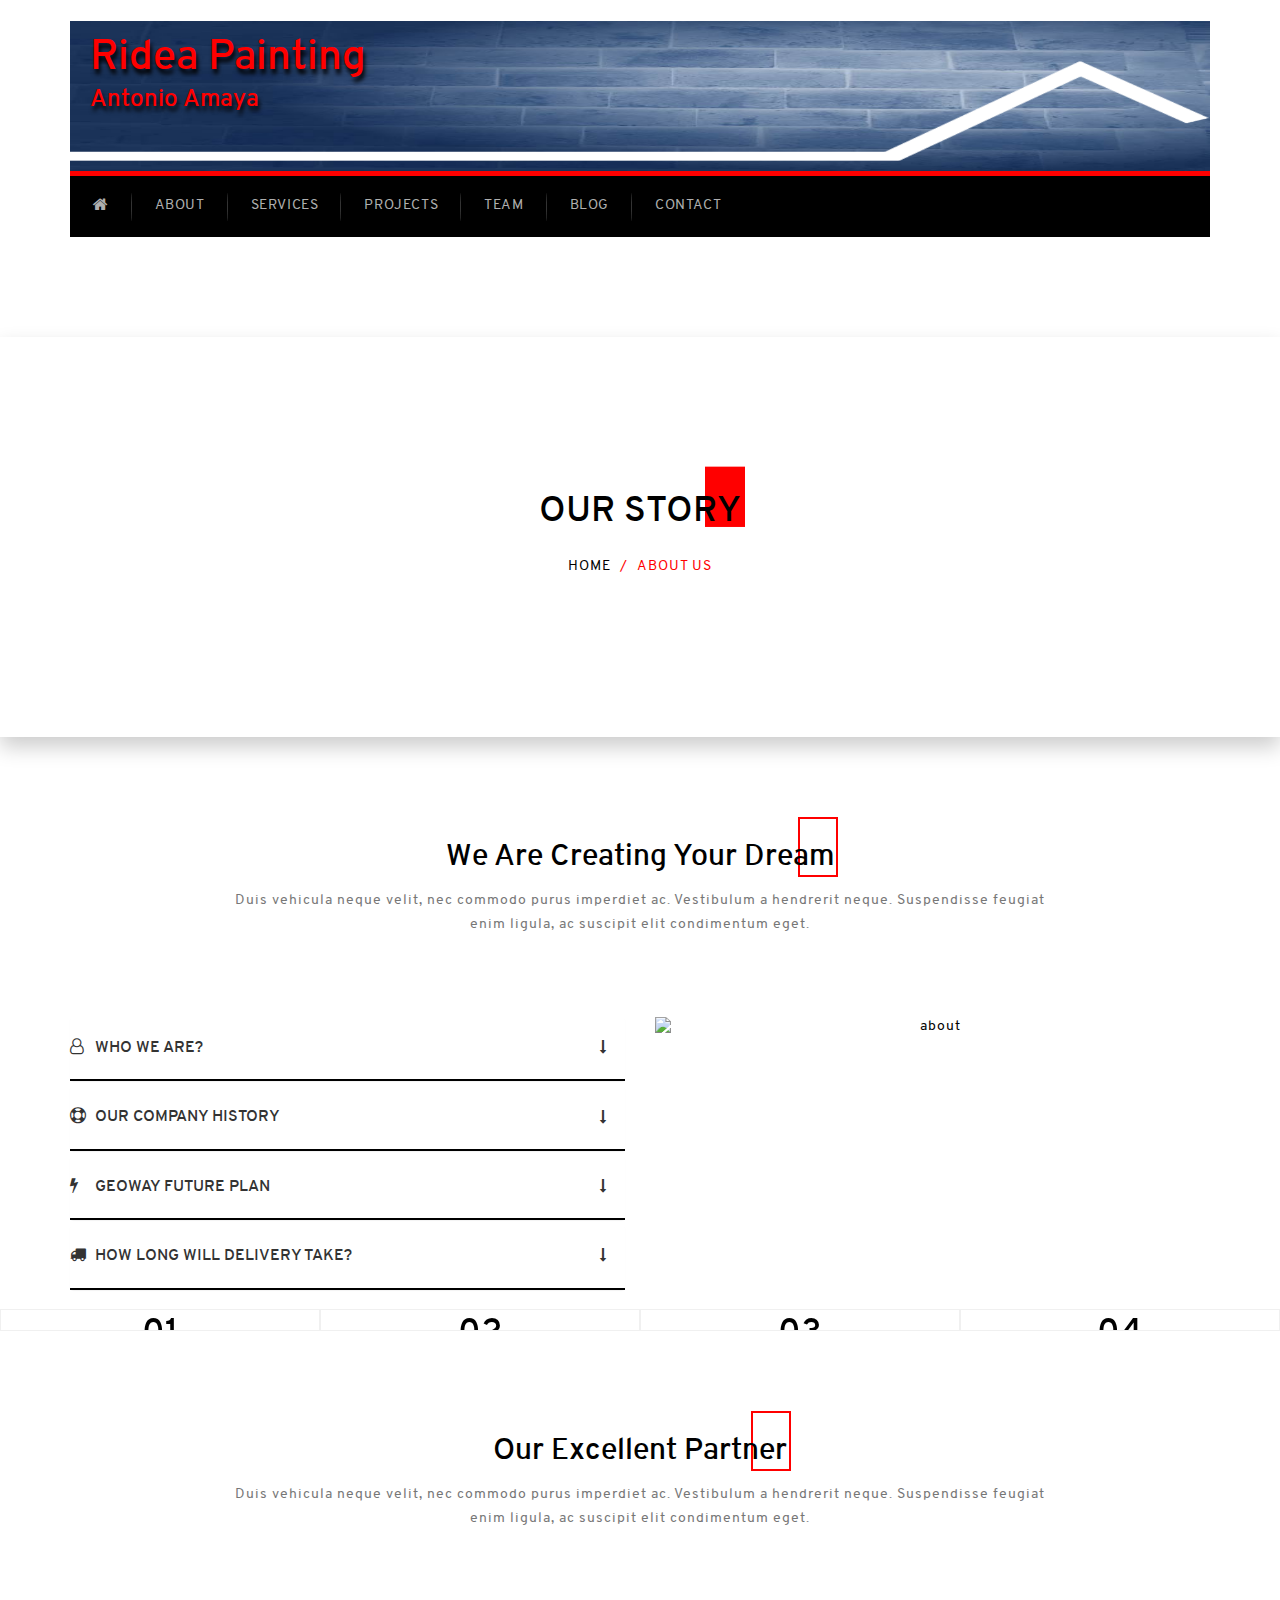
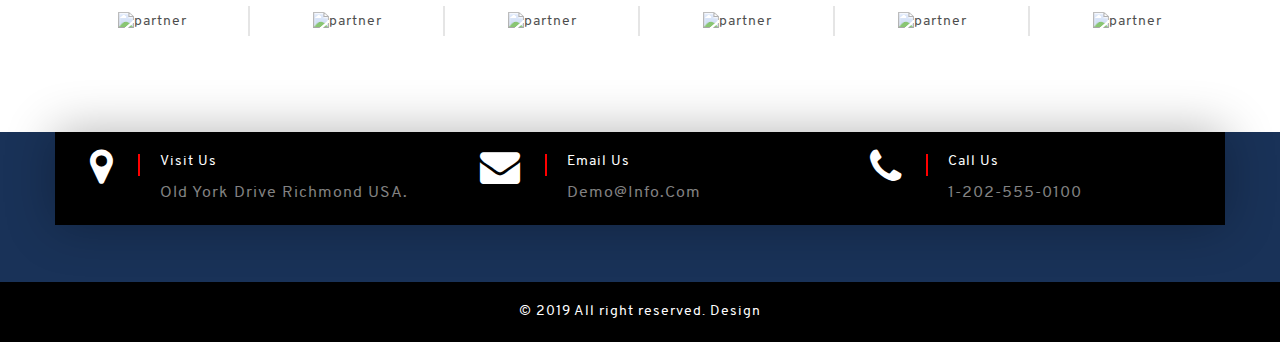
==== commit a8784c03: "tile file & onclick img" ====
--- a/about.html
+++ b/about.html
@@ -339,7 +339,7 @@
             </div>
         </section>
         <footer class="tv-section">
-            <div class="tv-footer-content">
+            <div class="tv-footer-content footer-background">
                 <div class="container">
                     <div class="row">
                         <div class="tv-address-content">
@@ -378,68 +378,7 @@
                             </div>
                         </div>
                     </div>
-                    <div class="row">
-                        <div class="tv-footer-social">
-                            <div class="col-xs-12 col-sm-12 col-md-6">
-                                <div class="tv-website-socialinfo pull-left text-capitalize pull-none-xs">
-                                    <p>
-                                        follow us
-                                        <br>
-                                        on social networks
-                                    </p>
-                                </div>
-                                <div class="tv-website-socialicon pull-right text-right pull-none-xs">
-                                    <a href="#">
-                                        <i class="fa fa-facebook"></i>
-                                        <i class="fa fa-facebook"></i>
-                                    </a>
-                                    <a href="#">
-                                        <i class="fa fa-instagram"></i>
-                                        <i class="fa fa-instagram"></i>
-                                    </a>
-                                    <!-- <a href="#">
-                                        <i class="fa fa-twitter"></i>
-                                        <i class="fa fa-twitter"></i>
-                                    </a>
-                                    <a href="#">
-                                        <i class="fa fa-linkedin"></i>
-                                        <i class="fa fa-linkedin"></i>
-                                    </a>
-                                    <a href="#">
-                                        <i class="fa fa-pinterest"></i>
-                                        <i class="fa fa-pinterest"></i>
-                                    </a>
-                                    <a href="#">
-                                        <i class="fa fa-flickr"></i>
-                                        <i class="fa fa-flickr"></i>
-                                    </a>
-                                    <a href="#">
-                                        <i class="fa fa-rss"></i>
-                                        <i class="fa fa-rss"></i>
-                                    </a> -->
-                                </div>
-                            </div>
-                            <div class="col-xs-12 col-sm-12 col-md-6">
-                                <div class="tv-subscribe-info pull-left text-capitalize pull-none-xs">
-                                    <p>
-                                        subscribe
-                                        <br>
-                                        on our newsletter
-                                    </p>
-                                </div>
-                                <div class="tv-subscribe-form pull-right text-right">
-                                    <form>
-                                        <div class="input-group">
-                                            <input class="form-control" type="text" placeholder="Type Your Email Account">
-                                            <span class="input-group-btn">
-                                                <button class="btn text-capitalize" type="button">join</button>
-                                            </span>
-                                        </div>
-                                    </form>
-                                </div>
-                            </div>
-                        </div>
-                    </div>
+                   
                 </div>
             </div>
             <div class="tv-footer-copyright">
--- a/css/style.css
+++ b/css/style.css
@@ -1,3 +1,45 @@
+
+
+
+.layout {
+    text-align:center;
+    margin:20px;
+    width:100%;
+}
+.changeimg {
+    width:70%;
+    height:400px;
+    margin-top:-100px;
+
+}
+.ul {
+    margin:0 20px;
+    width:600px;
+}
+.ul li {
+    max-width:300px;
+    display:inline-block;
+    margin:20px;
+
+}
+.ul li img {
+    width:200px;
+    height:150px;
+    margin:20px;
+}
+.tv-blog-content {
+    border:2px solid #ddd;
+    box-shadow:2px 2px 2px #ddd;
+}
+.tv-blog-image img {
+    width:300px;
+    height:200px;
+    margin:15px;
+}
+.images-3 {
+    padding:0;
+    margin-top:-50px;
+}
 html {
     font-family: sans-serif;
     -ms-text-size-adjust: 100%;
@@ -118,9 +160,13 @@
 .navbar-default .navbar-nav > li > a {
     color: rgba(255, 255, 255, 0.7);
 }
-.tv-projects-filter a::before, .navbar-nav > li > a::before, .navbar-default .navbar-nav > .active > a, .navbar-default .navbar-nav > .active > a:focus, .navbar-default .navbar-nav > .active > a:hover, .tv-slider .owl-nav i:hover, .tv-innerpage-title::before, .tv-cta, .tv-popular-tags-content a, .tv-highlight-text > span::before, .tv-project-name::after, .back-to-top, .tv-service-text h4::before, .tv-single-blog h3::before, .tv-member-content .tv-member-info, .tv-post-date, .tv-contact-icon::after, .tv-footer-content{
+.tv-projects-filter a::before, .navbar-nav > li > a::before, .navbar-default .navbar-nav > .active > a, .navbar-default .navbar-nav > .active > a:focus, .navbar-default .navbar-nav > .active > a:hover, .tv-slider .owl-nav i:hover, .tv-innerpage-title::before, .tv-cta, .tv-popular-tags-content a, .tv-highlight-text > span::before, .tv-project-name::after, .back-to-top, .tv-service-text h4::before, .tv-single-blog h3::before, .tv-member-content .tv-member-info, .tv-post-date, .tv-contact-icon::after{
     background-color: red;
     color:yellow;
+}
+.footer-background {
+    background:#193258;
+    height:150px;
 }
 .navbar-default, .tv-step-content:hover .tv-stepshover-info, .tv-member-sociallinks i, .tv-address-content, .tv-website-socialicon a:hover, .tv-footer-copyright, .tv-cta-divider::before{
     background-color: #000;
@@ -481,7 +527,7 @@
     text-transform: capitalize;
 }
 .tv-section-heading h2::before, .tv-innerpage-title::before {
-    border: 2px solid #ffc527;
+    border: 2px solid red;
     content: "";
     display: block;
     height: 60px;
@@ -954,7 +1000,7 @@
 }
 .tv-address-content{
     box-shadow: 0 0 50px 0 rgba(0, 0, 0, 0.3);
-    padding: 30px 0;
+    padding: 10px 0;
     width: 100%;
 }
 .tv-footer-social{
--- a/css/responsive.css
+++ b/css/responsive.css
@@ -108,13 +108,13 @@
         width: 100%;
     }
     .navbar-default .navbar-toggle{
-        border-color: #ffc527;
+        border-color: red;
     }
     .navbar-default .navbar-toggle .icon-bar{
         background-color: #fff;
     }
     .navbar-default .navbar-toggle:focus, .navbar-default .navbar-toggle:hover{
-        background-color: #ffc527;
+        background-color: red;
     }
     .tv-slider-content {
         width: 60%;
--- a/fonts/website-font/stylesheet.css
+++ b/fonts/website-font/stylesheet.css
@@ -0,0 +1,96 @@
+/*! Generated by Font Squirrel (https://www.fontsquirrel.com) on February 13, 2018 */
+
+
+
+@font-face {
+    font-family: 'overpassblack';
+    src: url('overpass-black-webfont.woff2') format('woff2'),
+         url('overpass-black-webfont.woff') format('woff');
+    font-weight: normal;
+    font-style: normal;
+
+}
+
+
+
+
+@font-face {
+    font-family: 'overpassbold';
+    src: url('overpass-bold-webfont.woff2') format('woff2'),
+         url('overpass-bold-webfont.woff') format('woff');
+    font-weight: normal;
+    font-style: normal;
+
+}
+
+
+
+
+@font-face {
+    font-family: 'overpassextrabold';
+    src: url('overpass-extrabold-webfont.woff2') format('woff2'),
+         url('overpass-extrabold-webfont.woff') format('woff');
+    font-weight: normal;
+    font-style: normal;
+
+}
+
+
+
+
+@font-face {
+    font-family: 'overpassextralight';
+    src: url('overpass-extralight-webfont.woff2') format('woff2'),
+         url('overpass-extralight-webfont.woff') format('woff');
+    font-weight: normal;
+    font-style: normal;
+
+}
+
+
+
+
+@font-face {
+    font-family: 'overpasslight';
+    src: url('overpass-light-webfont.woff2') format('woff2'),
+         url('overpass-light-webfont.woff') format('woff');
+    font-weight: normal;
+    font-style: normal;
+
+}
+
+
+
+
+@font-face {
+    font-family: 'overpassregular';
+    src: url('overpass-regular-webfont.woff2') format('woff2'),
+         url('overpass-regular-webfont.woff') format('woff');
+    font-weight: normal;
+    font-style: normal;
+
+}
+
+
+
+
+@font-face {
+    font-family: 'overpasssemibold';
+    src: url('overpass-semibold-webfont.woff2') format('woff2'),
+         url('overpass-semibold-webfont.woff') format('woff');
+    font-weight: normal;
+    font-style: normal;
+
+}
+
+
+
+
+@font-face {
+    font-family: 'overpassthin';
+    src: url('overpass-thin-webfont.woff2') format('woff2'),
+         url('overpass-thin-webfont.woff') format('woff');
+    font-weight: normal;
+    font-style: normal;
+
+}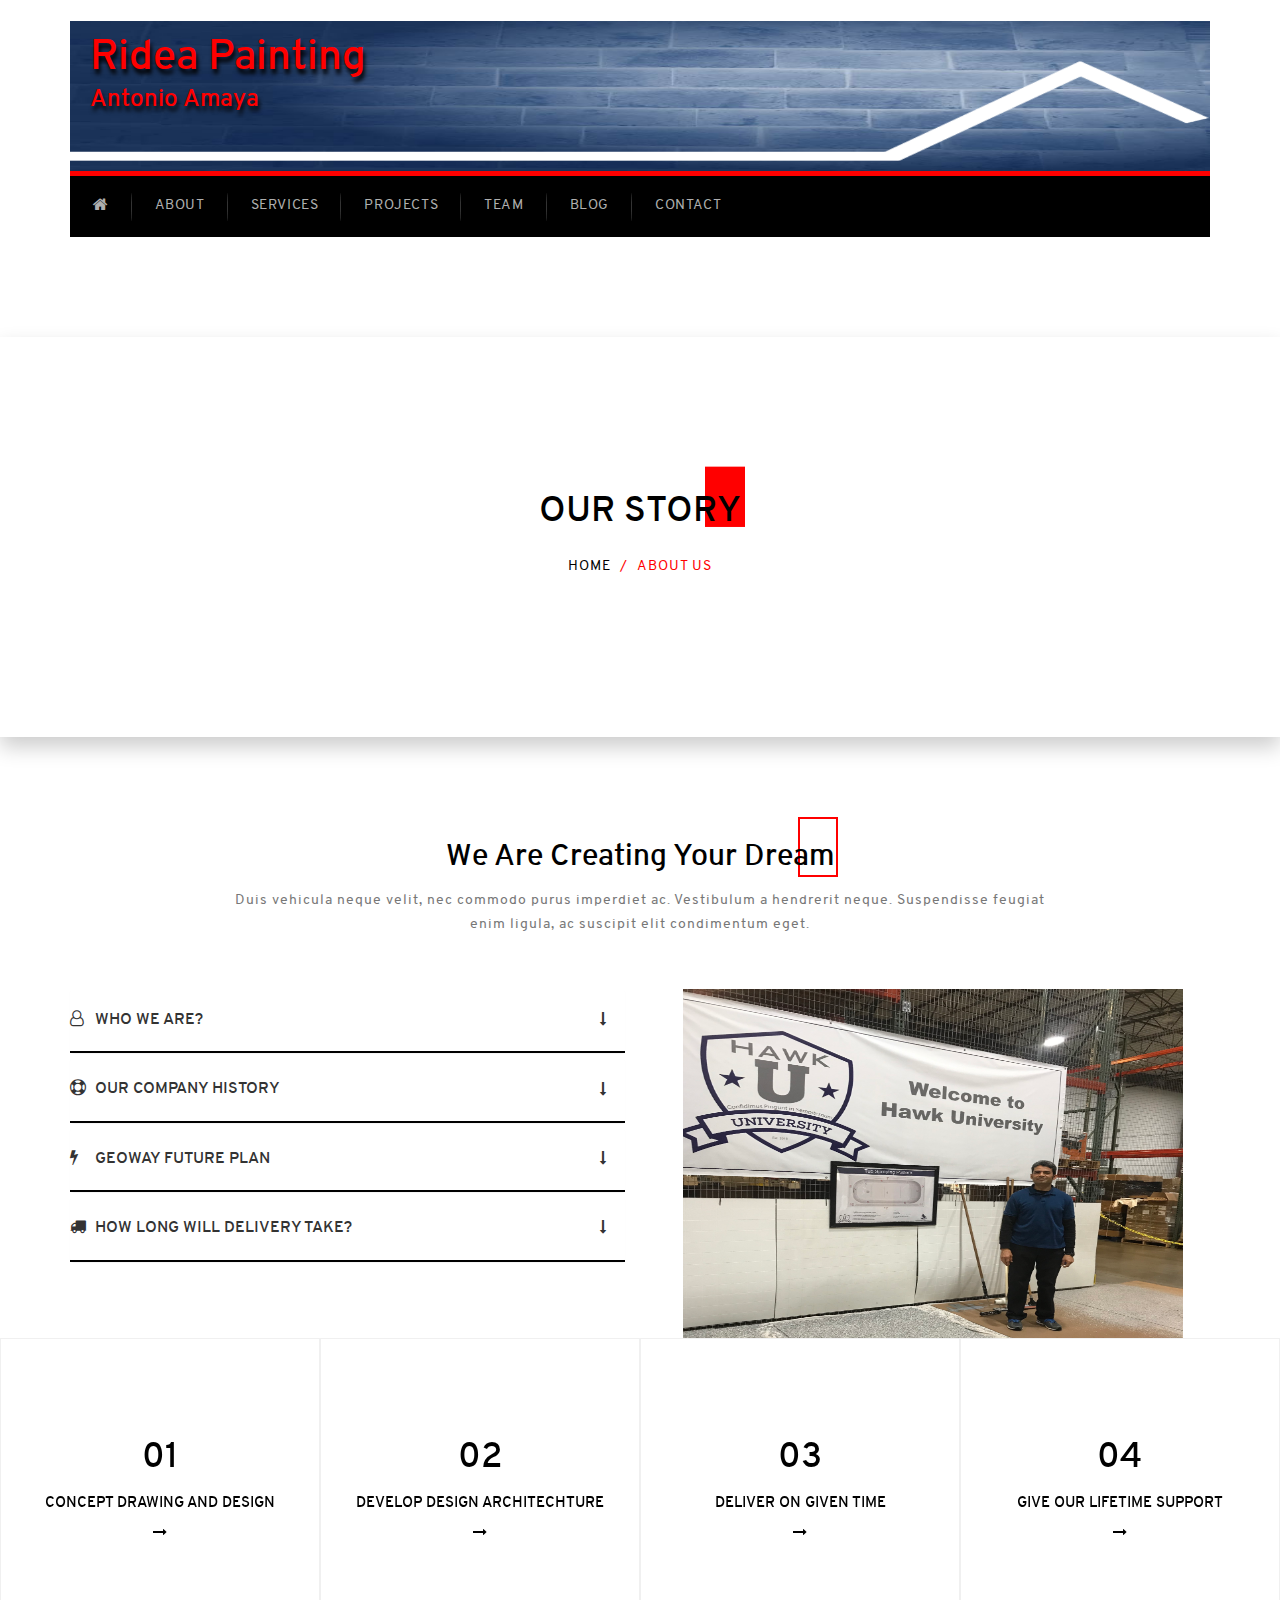
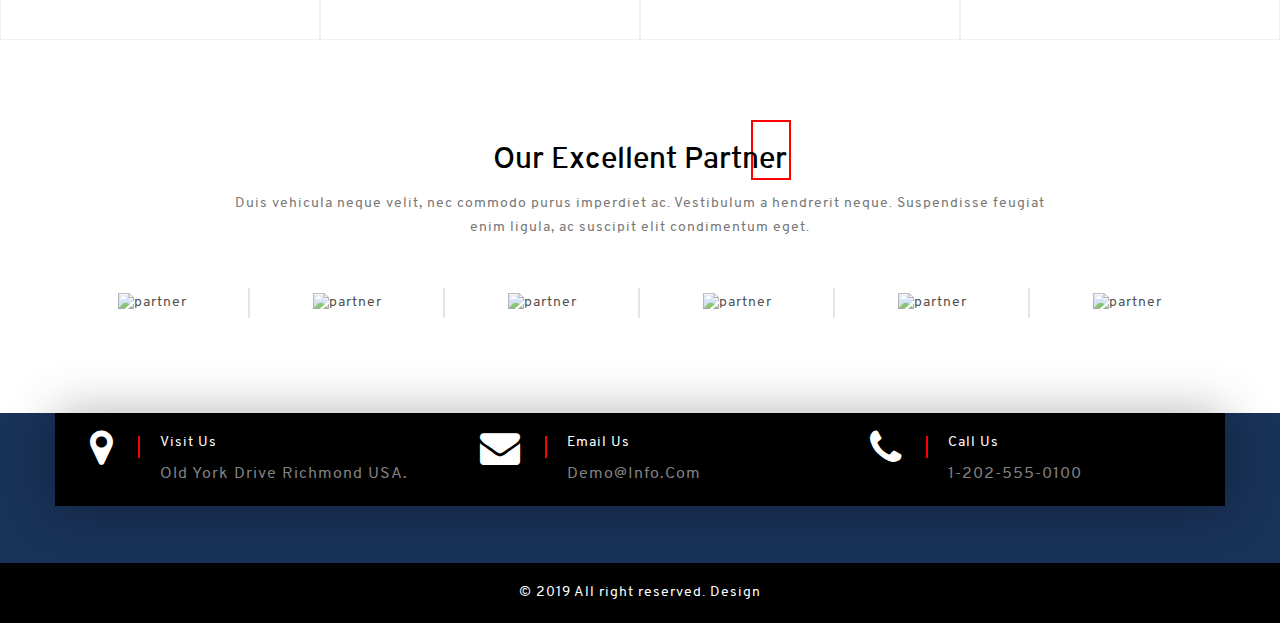
==== commit c3cbd67a: "added files & images" ====
--- a/about.html
+++ b/about.html
@@ -143,7 +143,7 @@
                         </div>
                         <div class="col-md-6 col-sm-6 col-xs-12">
                             <div class="tv-about-img">
-                                <img src="images/about.png" alt="about" class="img-responsive">
+                                <img src="images/antonio1.jpg" alt="about" class="img-responsive">
                             </div>
                         </div>
                     </div>
@@ -181,7 +181,7 @@
                                             </div>
                                         </div>
                                         <figure class="image">
-                                            <img alt="step1" src="images/step1.jpg" class="img-responsive">
+                                            <img alt="step1" src="images/stairs.jpg" class="img-responsive">
                                         </figure>
                                     </div>
                                 </div>
@@ -216,7 +216,7 @@
                                             </div>
                                         </div>
                                         <figure class="image">
-                                            <img alt="step1" src="images/step2.jpg" class="img-responsive">
+                                            <img alt="step1" src="images/spray2.jpg" class="img-responsive">
                                         </figure>
                                     </div>
                                 </div>
@@ -251,7 +251,7 @@
                                             </div>
                                         </div>
                                         <figure class="image">
-                                            <img alt="step1" src="images/step3.jpg" class="img-responsive">
+                                            <img alt="step1" src="images/bathtub2.jpg" class="img-responsive">
                                         </figure>
                                     </div>
                                 </div>
@@ -286,7 +286,7 @@
                                             </div>
                                         </div>
                                         <figure class="image">
-                                            <img alt="step1" src="images/step4.jpg" class="img-responsive">
+                                            <img alt="step1" src="images/tilefloor2.jpg" class="img-responsive">
                                         </figure>
                                     </div>
                                 </div>
--- a/css/style.css
+++ b/css/style.css
@@ -1,20 +1,26 @@
 
 
-
+.dream1 {
+    width:400px;
+    height:300px;
+}
 .layout {
     text-align:center;
-    margin:20px;
+    margin:0 auto;
     width:100%;
 }
+.box {
+    padding-top:20px;
+    margin:0 auto;
+}
 .changeimg {
-    width:70%;
-    height:400px;
+    width:80%;
+    height:500px;
     margin-top:-100px;
 
 }
 .ul {
     margin:0 20px;
-    width:600px;
 }
 .ul li {
     max-width:300px;
@@ -23,16 +29,19 @@
 
 }
 .ul li img {
-    width:200px;
+    max-width:200px;
     height:150px;
     margin:20px;
 }
 .tv-blog-content {
     border:2px solid #ddd;
+}
+.tv-blog-content:hover {
     box-shadow:2px 2px 2px #ddd;
+    cursor:pointer;
 }
 .tv-blog-image img {
-    width:300px;
+    width:90%;
     height:200px;
     margin:15px;
 }
@@ -199,6 +208,8 @@
 .tv-section-para, .tv-about-img img{
     margin-left: auto;
     margin-right: auto;
+    width:500px;
+    height:350px;
 }
 
 
@@ -542,6 +553,7 @@
     margin-left: auto;
     margin-right: auto;
     width: 65%;
+    height:20px;
 }
 #accordion a {
     display: block;
@@ -652,6 +664,7 @@
     height: auto;
     max-width: 100%;
     width: 100%;
+    height:300px;
 }
 .tv-step-content:hover .tv-stepsupper-info .tv-info-inner, .tv-step-content .tv-stepshover-info .tv-info-inner {
     opacity: 0;
--- a/css/responsive.css
+++ b/css/responsive.css
@@ -88,6 +88,12 @@
         margin-left:-140px;
 
     }
+    .changeimg {
+        width:90%;
+        height:500px;
+        margin-top:-100px;
+    
+    }
 
   
 }
@@ -141,6 +147,10 @@
         right: auto;
         text-align: left;
     }
+    .box img {
+        width:90%;
+    }
+ 
    
 
 }
@@ -167,6 +177,9 @@
     .media-body, .tv-popular-posts-content{
         text-align: left;
     }
+    .changeimg {
+        width:20%;
+    }
   
 }
 @media (max-width: 400px){
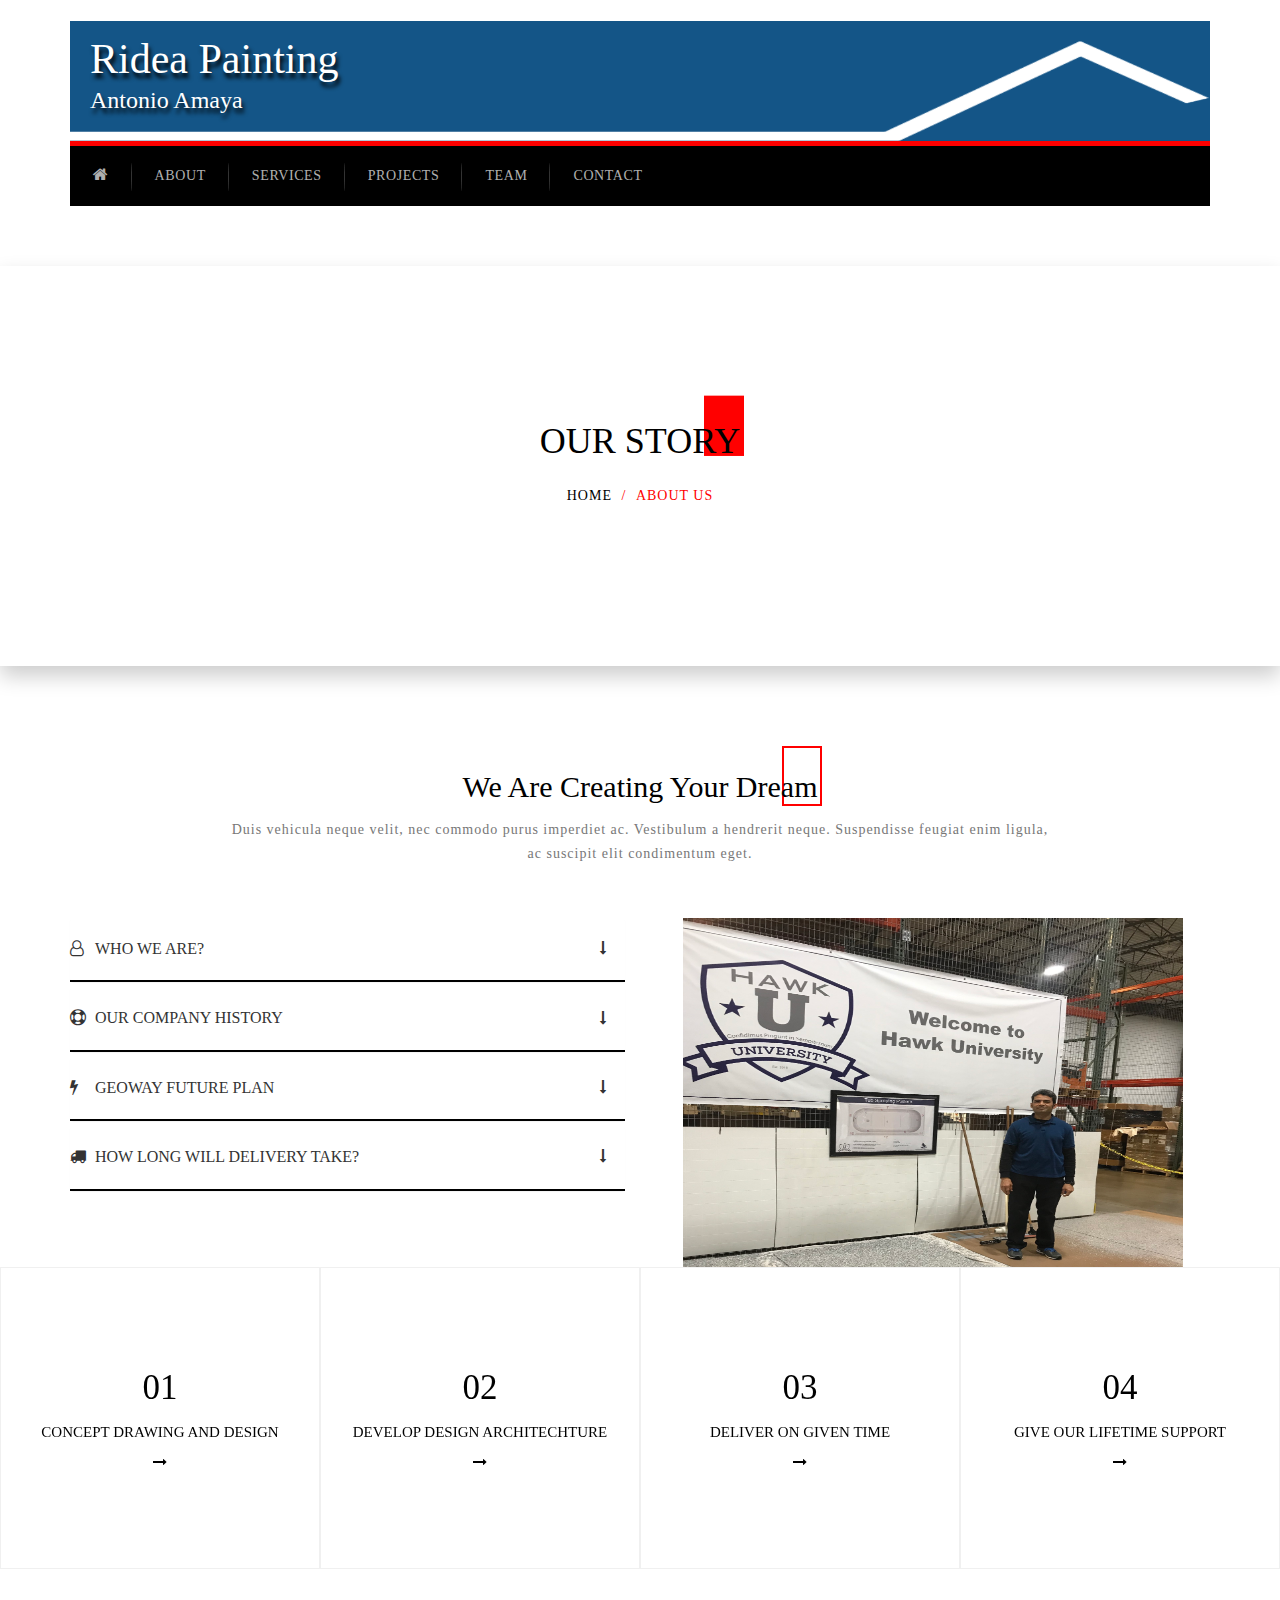
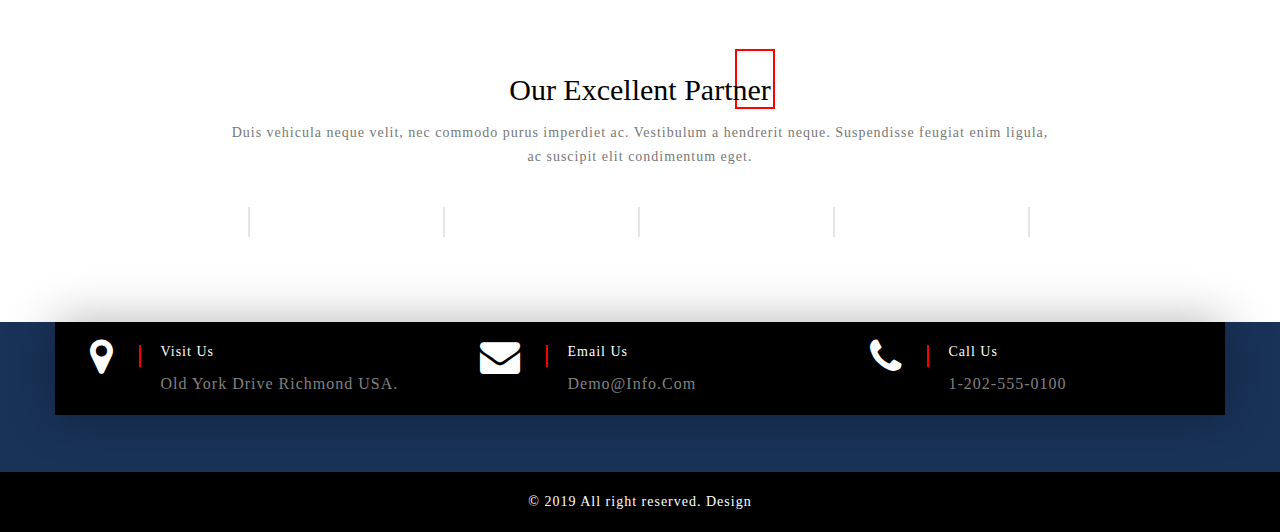
==== commit 730f125f: "changed email" ====
--- a/about.html
+++ b/about.html
@@ -4,8 +4,8 @@
         <meta charset="utf-8">
         <meta http-equiv="X-UA-Compatible" content="IE=edge">
         <meta name="viewport" content="width=device-width, initial-scale=1.0">
-        <!-- <link rel="icon" href="images/favicon.png"/> -->
-        <title>OAJ Interiors</title>
+        <link rel="icon" href="images/paint.png"/>
+        <title>Antonio Amaya</title>
 
         <!-- Bootstrap core CSS -->
         <link href="css/bootstrap.min.css" rel="stylesheet">
@@ -14,7 +14,7 @@
         <link href="css/style.css" rel="stylesheet">
         <link href="css/responsive.css" rel="stylesheet">
         <link href="fonts/font-awesome/css/font-awesome.min.css" rel="stylesheet" type="text/css" />
-        <link href="fonts/website-font/stylesheet.css" rel="stylesheet" type="text/css" />
+        <!-- <link href="fonts/website-font/stylesheet.css" rel="stylesheet" type="text/css" /> -->
 
         <script src="js/jquery.min.js" type="text/javascript"></script>
         <script src="js/bootstrap.min.js" type="text/javascript"></script>
@@ -32,8 +32,8 @@
                             </div>
                         </div>
                         <div class="col-sm-12">
-                            <div class="tv-feature-content">
-                                <img class='tile1'src="images/tile4.jpg" alt="logo">
+                            <div class="tv-feature-content tv-feature-content-2">
+                                <!-- <img class='tile1'src="images/tile4.jpg" alt="logo"> -->
                                 <img class='houseLogo' src='images/house2.png'>
 
                             </div>
@@ -49,7 +49,7 @@
             <div class="tv-main-nav">
                 <div class="container">                  
 
-                    <nav class="navbar navbar-default"> 
+                    <nav class="navbar navbar-default navbar-default-2"> 
                         <div class="navbar-header">
                             <button type="button" class="navbar-toggle" data-toggle="collapse" data-target="#myNavbar">
                                 <span class="icon-bar"></span>
@@ -64,7 +64,7 @@
                                 <li><a href="service.html">Services</a></li>
                                 <li><a href="projects.html">Projects</a></li>
                                 <li><a href="team.html">Team</a></li>
-                                <li><a href="blog.html">Blog</a></li>
+                                <!-- <li><a href="blog.html">Blog</a></li> -->
                                 <li><a href="contact.html">Contact</a></li>
                             </ul>
                         </div>
@@ -306,32 +306,32 @@
                     <div class="row">
                         <div class="col-xs-4 col-sm-4 col-md-2 width-50perc">
                             <div class="tv-brand-image">
-                                <img src="images/partner1.png" alt="partner">
+                                <!-- <img src="images/partner1.png" alt="partner"> -->
                             </div>
                         </div>
                         <div class="col-xs-4 col-sm-4 col-md-2 width-50perc">
                             <div class="tv-brand-image">
-                                <img src="images/partner2.png" alt="partner">
+                                <!-- <img src="images/partner2.png" alt="partner"> -->
                             </div>
                         </div>
                         <div class="col-xs-4 col-sm-4 col-md-2 width-50perc">
                             <div class="tv-brand-image">
-                                <img src="images/partner3.png" alt="partner">
+                                <!-- <img src="images/partner3.png" alt="partner"> -->
                             </div>
                         </div>
                         <div class="col-xs-4 col-sm-4 col-md-2 width-50perc">
                             <div class="tv-brand-image">
-                                <img src="images/partner4.png" alt="partner">
+                                <!-- <img src="images/partner4.png" alt="partner"> -->
                             </div>
                         </div>
                         <div class="col-xs-4 col-sm-4 col-md-2 width-50perc">
                             <div class="tv-brand-image">
-                                <img src="images/partner5.png" alt="partner">
+                                <!-- <img src="images/partner5.png" alt="partner"> -->
                             </div>
                         </div>
                         <div class="col-xs-4 col-sm-4 col-md-2 width-50perc">
                             <div class="tv-brand-image tv-last">
-                                <img src="images/partner6.png" alt="partner">
+                                <!-- <img src="images/partner6.png" alt="partner"> -->
                             </div>
                         </div>
                     </div>
--- a/css/style.css
+++ b/css/style.css
@@ -1,5 +1,3 @@
-
-
 .dream1 {
     width:400px;
     height:300px;
@@ -14,7 +12,7 @@
     margin:0 auto;
 }
 .changeimg {
-    width:80%;
+    width:60%;
     height:500px;
     margin-top:-100px;
 
@@ -95,7 +93,7 @@
     width:100%;
     height:100px;
     position: relative;
-    top:-110px;
+    top:20px;
 }
 .tv-padding {
     margin-top:20px;
@@ -154,6 +152,11 @@
 }
 .tv-feature-content{
     text-align: right;
+    background:#145587;
+    height:220px;
+}
+.tv-feature-content-2 {
+    height:180px;
 }
 .tv-feature-text, .tv-section-para{
     color: #777;
@@ -220,7 +223,7 @@
     position: absolute;
     z-index: 1;
     top:0;
-    color:red;
+    color:#fff;
     margin-left:10px;
     margin-top:10px;
     width:300px;
@@ -323,6 +326,10 @@
     border-radius: 0px;
     margin-bottom: 0px;
 }
+.navbar-default-2 {
+    position: relative;
+    top:40px;
+}
 .navbar-collapse{
     padding-left: 0px;
     padding-right: 0px;
@@ -375,6 +382,8 @@
 /*========================================================slider==============================================================*/
 .tv-slider-container{
     overflow: hidden;
+    position: relative;
+    top:-100px;
 }
 .tv-slider {
     position: relative;
@@ -385,7 +394,6 @@
     background-size: cover;
     display: block;
     overflow: hidden;
-    position: relative;
     width: 100%;
     min-height: 600px;
 }
--- a/css/responsive.css
+++ b/css/responsive.css
@@ -180,6 +180,10 @@
     .changeimg {
         width:20%;
     }
+    .tv-section-para, .tv-about-img img {
+        width:350px;
+        height:300px;
+    }
   
 }
 @media (max-width: 400px){
